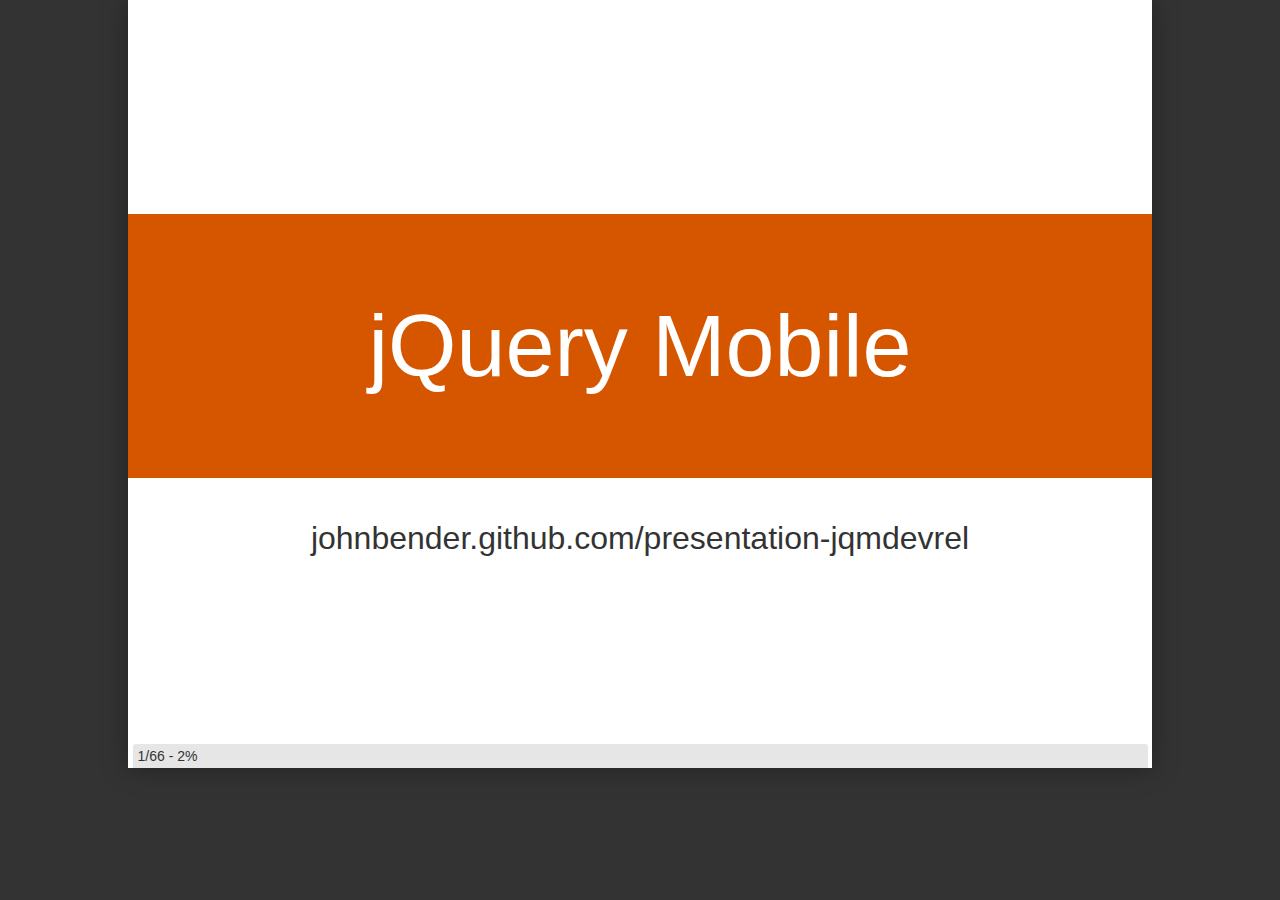
==== index.html @ 05894dc0 "static presentation" ====
<!DOCTYPE html PUBLIC "-//W3C//DTD XHTML 1.0 Strict//EN"
	"http://www.w3.org/TR/xhtml1/DTD/xhtml1-strict.dtd">

<html xmlns="http://www.w3.org/1999/xhtml" xml:lang="en" lang="en">
<head>
    <meta http-equiv="Content-Type" content="text/html; charset=utf-8"/>
  <title>My Preso</title>

  <meta name="viewport" content="width=device-width"/>

  <link rel="stylesheet" href="./css/reset.css" type="text/css"/>
  <link rel="stylesheet" href="./css/showoff.css" type="text/css"/>

  <script type="text/javascript" src="./js/jquery-1.4.2.min.js"></script>
  <script type="text/javascript" src="./js/jquery.cycle.all.js"></script>
	<script type="text/javascript" src="./js/jquery-print.js"></script>
  <script type="text/javascript" src="./js/jquery.batchImageLoad.js"></script>

  <script type="text/javascript" src="./js/jquery.doubletap-0.1.js"></script>

  <script type="text/javascript" src="./js/fg.menu.js"></script>
  <script type="text/javascript" src="./js/showoff.js"></script>
  <script type="text/javascript" src="./js/jTypeWriter.js"> </script>
  <script type="text/javascript" src="./js/sh_main.min.js"></script>
  <script type="text/javascript" src="./js/core.js"></script>
  <script type="text/javascript" src="./js/showoffcore.js"></script>
  <script type="text/javascript" src="./js/coffee-script.js"></script>

  <link type="text/css" href="./css/fg.menu.css" media="screen" rel="stylesheet" />
  <link type="text/css" href="./css/theme/ui.all.css" media="screen" rel="stylesheet" />
  <link type="text/css" href="./css/sh_style.css" rel="stylesheet" >

  
    <link rel="stylesheet" href="file/style.css" type="text/css"/>
  

  

  <script type="text/javascript">
  $(function(){
      setupPreso(false, './');
  });
  </script>

</head>

<body>

<a tabindex="0" href="#search-engines" class="fg-button fg-button-icon-right ui-widget ui-state-default ui-corner-all" id="navmenu"><span class="ui-icon ui-icon-triangle-1-s"></span>slides</a>
<div id="navigation" class="hidden"></div>

<div id="help">
  <table>
    <tr><td class="key">z, ?</td><td>toggle help (this)</td></tr>
    <tr><td class="key">space, &rarr;</td><td>next slide</td></tr>
    <tr><td class="key">shift-space, &larr;</td><td>previous slide</td></tr>
    <tr><td class="key">d</td><td>toggle debug mode</td></tr>
    <tr><td class="key">## &lt;ret&gt;</td><td>go to slide #</td></tr>
    <tr><td class="key">c, t</td><td>table of contents (vi)</td></tr>
    <tr><td class="key">f</td><td>toggle footer</td></tr>
    <tr><td class="key">r</td><td>reload slides</td></tr>
    <tr><td class="key">n</td><td>toggle notes</td></tr>
    <tr><td class="key">p</td><td>run preshow</td></tr>
  </table>
</div>

<div class="buttonNav">
  <input type="submit" onClick="prevStep();" value="prev"/>
  <input type="submit" onClick="nextStep();" value="next"/>
</div>

<div id="preso">loading presentation...</div>
<div id="footer">
  <span id="slideInfo"></span>
  <span id="debugInfo"></span>
  <span id="notesInfo"></span>
</div>

<div id="slides" class="offscreen" style="display:none;">
<div class="slide" data-transition="none"><div class="content" ref="one/01_slide/1">
<h1>jQuery Mobile</h1>

<p>johnbender.github.com/presentation-jqmdevrel</p></div>
</div><div class="slide" data-transition="none"><div class="content bullets mono-bullets" ref="one/01_slide/2">
<h2>me</h2>

<ul>
<li>@johnbender</li>
<li>johnbender.us</li>
<li>github.com/johnbender</li>
<li>jbender@adobe.com</li>
</ul>
</div>
</div><div class="slide" data-transition="none"><div class="content" ref="one/01_slide/3">
<h1>All The Things</h1></div>
</div><div class="slide" data-transition="none"><div class="content short" ref="one/01_slide/4">
<h2>Good</h2>

<h3><span class="large-unicode">&#x263A;</span></h3>

<h2>Bad</h2>

<h3><span style="font-size: 1.3em;">&#x2639;</span></h3></div>
</div><div class="slide" data-transition="none"><div class="content" ref="one/01_slide/5">
<h2>Roadmap</h2>

<h3><span class="large-unicode">&#x27B2;</span></h3>

<h2>Positioning</h2>

<h3><span class="large-unicode">&#x265E;</span></h3></div>
</div><div class="slide" data-transition="none"><div class="content center adobe-background" ref="one/01_slide/6">
<h2>@ Adobe</h2></div>
</div><div class="slide" data-transition="none"><div class="content" ref="one/01_slide/7">
<h1>Good</h1>

<h3><span class="xlarge-unicode">&#x263A;</span></h3></div>
</div><div class="slide" data-transition="none"><div class="content" ref="one/01_slide/8">
<h2>Popular API</h2></div>
</div><div class="slide" data-transition="none"><div class="content" ref="one/01_slide/9">
<h3>&gt; 50% top 10000</h3>

<p>trends.builtwith.com/javascript/jQuery</p></div>
</div><div class="slide" data-transition="none"><div class="content" ref="one/01_slide/10">
<h2>Progressive Enhancement</h2></div>
</div><div class="slide" data-transition="none"><div class="content" ref="one/01_slide/11">
<h2>Semantic Markup</h2></div>
</div><div class="slide" data-transition="none"><div class="content phone" ref="one/01_slide/12">
<pre class="xlarge">
&lt;<span class="keyword">!DOCTYPE</span> html&gt;
&lt;<span class="function-name">html</span>&gt;
&lt;<span class="function-name">head</span>&gt;
  &lt;<span class="function-name">meta</span> <span class="variable-name">charset</span>=<span class="string">"utf-8"</span>&gt;
  &lt;<span class="function-name">link</span> <span class="variable-name">rel</span>=<span class="string">"stylesheet"</span> <span class="variable-name">href</span>=<span class="string">"jquery.mobile.css"</span>/&gt;
  &lt;<span class="function-name">script</span> <span class="variable-name">src</span>=<span class="string">"jquery-1.6.4.min.js"</span>&gt;&lt;/<span class="function-name">script</span>&gt;
  &lt;<span class="function-name">script</span> <span class="variable-name">src</span>=<span class="string">"jquery.mobile.js"</span>&gt;&lt;/<span class="function-name">script</span>&gt;
&lt;/<span class="function-name">head</span>&gt;
&lt;<span class="function-name">body</span>&gt;
  &lt;<span class="function-name">div</span> <span class="variable-name">id</span>=<span class="string">"first"</span> <span class="variable-name">data-role</span>=<span class="string">"page"</span>&gt;
    &lt;<span class="function-name">div</span> <span class="variable-name">data-role</span>=<span class="string">"header"</span>&gt;
      &lt;<span class="function-name">h1</span>&gt;<span class="underline"><span class="bold">Sample</span></span>&lt;/<span class="function-name">h1</span>&gt;
    &lt;/<span class="function-name">div</span>&gt;

    &lt;<span class="function-name">div</span> <span class="variable-name">data-role</span>=<span class="string">"content"</span>&gt;
      &lt;<span class="function-name">ul</span> <span class="variable-name">data-role</span>=<span class="string">"listview"</span>&gt;
        &lt;<span class="function-name">li</span>&gt; First List Item &lt;/<span class="function-name">li</span>&gt;
        &lt;<span class="function-name">li</span>&gt; Second List Item &lt;/<span class="function-name">li</span>&gt;
        &lt;<span class="function-name">li</span>&gt;&lt;<span class="function-name">a</span> <span class="variable-name">href</span>=<span class="string">"#embedded"</span>&gt;Link&lt;/<span class="function-name">a</span>&gt;&lt;/<span class="function-name">li</span>&gt;
      &lt;/<span class="function-name">ul</span>&gt;
    &lt;/<span class="function-name">div</span>&gt;
  &lt;/<span class="function-name">div</span>&gt;

  &lt;<span class="function-name">div</span> <span class="variable-name">id</span>=<span class="string">"embedded"</span> <span class="variable-name">data-role</span>=<span class="string">"page"</span>&gt;
    &lt;<span class="function-name">div</span> <span class="variable-name">data-role</span>=<span class="string">"header"</span>&gt;
      &lt;<span class="function-name">a</span> <span class="variable-name">href</span>=<span class="string">"#"</span> <span class="variable-name">data-rel</span>=<span class="string">"back"</span>&gt;Back&lt;/<span class="function-name">a</span>&gt;
      &lt;<span class="function-name">h1</span>&gt;<span class="underline"><span class="bold">Embedded</span></span>&lt;/<span class="function-name">h1</span>&gt;
    &lt;/<span class="function-name">div</span>&gt;
  &lt;/<span class="function-name">div</span>&gt;
&lt;/<span class="function-name">body</span>&gt;
&lt;/<span class="function-name">html</span>&gt;
</pre>




<iframe src="samples/first.html"> </iframe>


</div>
</div><div class="slide" data-transition="none"><div class="content phone highlight" ref="one/01_slide/13">
<pre class="xlarge">
&lt;<span class="keyword">!DOCTYPE</span> html&gt;
&lt;<span class="function-name">html</span>&gt;
&lt;<span class="function-name">head</span>&gt;
  &lt;<span class="function-name">meta</span> <span class="variable-name">charset</span>=<span class="string">"utf-8"</span>&gt;
  &lt;<span class="function-name">link</span> <span class="variable-name">rel</span>=<span class="string">"stylesheet"</span> <span class="variable-name">href</span>=<span class="string">"jquery.mobile.css"</span>/&gt;
  &lt;<span class="function-name">script</span> <span class="variable-name">src</span>=<span class="string">"jquery-1.6.4.min.js"</span>&gt;&lt;/<span class="function-name">script</span>&gt;
  &lt;<span class="function-name">script</span> <span class="variable-name">src</span>=<span class="string">"jquery.mobile.js"</span>&gt;&lt;/<span class="function-name">script</span>&gt;
&lt;/<span class="function-name">head</span>&gt;
&lt;<span class="function-name">body</span>&gt;
  <b>&lt;<span class="function-name">div</span> <span class="variable-name">id</span>=<span class="string">"first"</span> <span class="variable-name">data-role</span>=<span class="string">"page"</span>&gt;</b>
    &lt;<span class="function-name">div</span> <span class="variable-name">data-role</span>=<span class="string">"header"</span>&gt;
      &lt;<span class="function-name">h1</span>&gt;<span class="underline"><span class="bold">Sample</span></span>&lt;/<span class="function-name">h1</span>&gt;
    &lt;/<span class="function-name">div</span>&gt;

    &lt;<span class="function-name">div</span> <span class="variable-name">data-role</span>=<span class="string">"content"</span>&gt;
      &lt;<span class="function-name">ul</span> <span class="variable-name">data-role</span>=<span class="string">"listview"</span>&gt;
        &lt;<span class="function-name">li</span>&gt; First List Item &lt;/<span class="function-name">li</span>&gt;
        &lt;<span class="function-name">li</span>&gt; Second List Item &lt;/<span class="function-name">li</span>&gt;
        &lt;<span class="function-name">li</span>&gt;&lt;<span class="function-name">a</span> <span class="variable-name">href</span>=<span class="string">"#embedded"</span>&gt;Link&lt;/<span class="function-name">a</span>&gt;&lt;/<span class="function-name">li</span>&gt;
      &lt;/<span class="function-name">ul</span>&gt;
    &lt;/<span class="function-name">div</span>&gt;
  &lt;/<span class="function-name">div</span>&gt;

  &lt;<span class="function-name">div</span> <span class="variable-name">id</span>=<span class="string">"embedded"</span> <span class="variable-name">data-role</span>=<span class="string">"page"</span>&gt;
    &lt;<span class="function-name">div</span> <span class="variable-name">data-role</span>=<span class="string">"header"</span>&gt;
      &lt;<span class="function-name">a</span> <span class="variable-name">href</span>=<span class="string">"#"</span> <span class="variable-name">data-rel</span>=<span class="string">"back"</span>&gt;Back&lt;/<span class="function-name">a</span>&gt;
      &lt;<span class="function-name">h1</span>&gt;<span class="underline"><span class="bold">Embedded</span></span>&lt;/<span class="function-name">h1</span>&gt;
    &lt;/<span class="function-name">div</span>&gt;
  &lt;/<span class="function-name">div</span>&gt;
&lt;/<span class="function-name">body</span>&gt;
&lt;/<span class="function-name">html</span>&gt;
</pre>




<iframe src="samples/first.html"> </iframe>


</div>
</div><div class="slide" data-transition="none"><div class="content phone" ref="one/01_slide/14">
<pre class="xlarge">
&lt;<span class="keyword">!DOCTYPE</span> html&gt;
&lt;<span class="function-name">html</span>&gt;
&lt;<span class="function-name">head</span>&gt;
  &lt;<span class="function-name">meta</span> <span class="variable-name">charset</span>=<span class="string">"utf-8"</span>&gt;
  &lt;<span class="function-name">link</span> <span class="variable-name">rel</span>=<span class="string">"stylesheet"</span> <span class="variable-name">href</span>=<span class="string">"jquery.mobile.css"</span>/&gt;
  &lt;<span class="function-name">script</span> <span class="variable-name">src</span>=<span class="string">"jquery-1.6.4.min.js"</span>&gt;&lt;/<span class="function-name">script</span>&gt;
  &lt;<span class="function-name">script</span> <span class="variable-name">src</span>=<span class="string">"jquery.mobile.js"</span>&gt;&lt;/<span class="function-name">script</span>&gt;
&lt;/<span class="function-name">head</span>&gt;
&lt;<span class="function-name">body</span>&gt;
  &lt;<span class="function-name">div</span> <span class="variable-name">id</span>=<span class="string">"first"</span> <span class="variable-name">data-role</span>=<span class="string">"page"</span>&gt;
    &lt;<span class="function-name">div</span> <span class="variable-name">data-role</span>=<span class="string">"header"</span>&gt;
      &lt;<span class="function-name">h1</span>&gt;<span class="underline"><span class="bold">Sample</span></span>&lt;/<span class="function-name">h1</span>&gt;
    &lt;/<span class="function-name">div</span>&gt;

    &lt;<span class="function-name">div</span> <span class="variable-name">data-role</span>=<span class="string">"content"</span>&gt;
      <b>&lt;<span class="function-name">ul</span> <span class="variable-name">data-role</span>=<span class="string">"listview"</span>&gt;</b>
        &lt;<span class="function-name">li</span>&gt; First List Item &lt;/<span class="function-name">li</span>&gt;
        &lt;<span class="function-name">li</span>&gt; Second List Item &lt;/<span class="function-name">li</span>&gt;
        &lt;<span class="function-name">li</span>&gt;&lt;<span class="function-name">a</span> <span class="variable-name">href</span>=<span class="string">"#embedded"</span>&gt;Link&lt;/<span class="function-name">a</span>&gt;&lt;/<span class="function-name">li</span>&gt;
      &lt;/<span class="function-name">ul</span>&gt;
    &lt;/<span class="function-name">div</span>&gt;
  &lt;/<span class="function-name">div</span>&gt;

  &lt;<span class="function-name">div</span> <span class="variable-name">id</span>=<span class="string">"embedded"</span> <span class="variable-name">data-role</span>=<span class="string">"page"</span>&gt;
    &lt;<span class="function-name">div</span> <span class="variable-name">data-role</span>=<span class="string">"header"</span>&gt;
      &lt;<span class="function-name">a</span> <span class="variable-name">href</span>=<span class="string">"#"</span> <span class="variable-name">data-rel</span>=<span class="string">"back"</span>&gt;Back&lt;/<span class="function-name">a</span>&gt;
      &lt;<span class="function-name">h1</span>&gt;<span class="underline"><span class="bold">Embedded</span></span>&lt;/<span class="function-name">h1</span>&gt;
    &lt;/<span class="function-name">div</span>&gt;
  &lt;/<span class="function-name">div</span>&gt;
&lt;/<span class="function-name">body</span>&gt;
&lt;/<span class="function-name">html</span>&gt;
</pre>




<iframe src="samples/first.html"> </iframe>




<iframe src="samples/first.html"> </iframe>


</div>
</div><div class="slide" data-transition="none"><div class="content phone" ref="one/01_slide/15">
<pre class="xlarge">
&lt;<span class="keyword">!DOCTYPE</span> html&gt;
&lt;<span class="function-name">html</span>&gt;
&lt;<span class="function-name">head</span>&gt;
  &lt;<span class="function-name">meta</span> <span class="variable-name">charset</span>=<span class="string">"utf-8"</span>&gt;
  &lt;<span class="function-name">link</span> <span class="variable-name">rel</span>=<span class="string">"stylesheet"</span> <span class="variable-name">href</span>=<span class="string">"jquery.mobile.css"</span>/&gt;
  &lt;<span class="function-name">script</span> <span class="variable-name">src</span>=<span class="string">"jquery-1.6.4.min.js"</span>&gt;&lt;/<span class="function-name">script</span>&gt;
  &lt;<span class="function-name">script</span> <span class="variable-name">src</span>=<span class="string">"jquery.mobile.js"</span>&gt;&lt;/<span class="function-name">script</span>&gt;
&lt;/<span class="function-name">head</span>&gt;
&lt;<span class="function-name">body</span>&gt;
  &lt;<span class="function-name">div</span> <span class="variable-name">id</span>=<span class="string">"first"</span> <span class="variable-name">data-role</span>=<span class="string">"page"</span>&gt;
    &lt;<span class="function-name">div</span> <span class="variable-name">data-role</span>=<span class="string">"header"</span>&gt;
      &lt;<span class="function-name">h1</span>&gt;<span class="underline"><span class="bold">Sample</span></span>&lt;/<span class="function-name">h1</span>&gt;
    &lt;/<span class="function-name">div</span>&gt;

    &lt;<span class="function-name">div</span> <span class="variable-name">data-role</span>=<span class="string">"content"</span>&gt;
      &lt;<span class="function-name">ul</span> <span class="variable-name">data-role</span>=<span class="string">"listview"</span>&gt;
        &lt;<span class="function-name">li</span>&gt; First List Item &lt;/<span class="function-name">li</span>&gt;
        &lt;<span class="function-name">li</span>&gt; Second List Item &lt;/<span class="function-name">li</span>&gt;
        &lt;<span class="function-name">li</span>&gt;<b>&lt;<span class="function-name">a</span> <span class="variable-name">href</span>=<span class="string">"#embedded"</span>&gt;Link&lt;/<span class="function-name">a</span>&gt;</b>&lt;/<span class="function-name">li</span>&gt;
      &lt;/<span class="function-name">ul</span>&gt;
    &lt;/<span class="function-name">div</span>&gt;
  &lt;/<span class="function-name">div</span>&gt;

  &lt;<span class="function-name">div</span> <span class="variable-name">id</span>=<span class="string">"embedded"</span> <span class="variable-name">data-role</span>=<span class="string">"page"</span>&gt;
    &lt;<span class="function-name">div</span> <span class="variable-name">data-role</span>=<span class="string">"header"</span>&gt;
      &lt;<span class="function-name">a</span> <span class="variable-name">href</span>=<span class="string">"#"</span> <span class="variable-name">data-rel</span>=<span class="string">"back"</span>&gt;Back&lt;/<span class="function-name">a</span>&gt;
      &lt;<span class="function-name">h1</span>&gt;<span class="underline"><span class="bold">Embedded</span></span>&lt;/<span class="function-name">h1</span>&gt;
    &lt;/<span class="function-name">div</span>&gt;
  &lt;/<span class="function-name">div</span>&gt;
&lt;/<span class="function-name">body</span>&gt;
&lt;/<span class="function-name">html</span>&gt;
</pre>




<iframe src="samples/first.html"> </iframe>


</div>
</div><div class="slide" data-transition="none"><div class="content phone" ref="one/01_slide/16">
<pre class="xlarge">
&lt;<span class="keyword">!DOCTYPE</span> html&gt;
&lt;<span class="function-name">html</span>&gt;
&lt;<span class="function-name">head</span>&gt;
  &lt;<span class="function-name">meta</span> <span class="variable-name">charset</span>=<span class="string">"utf-8"</span>&gt;
  &lt;<span class="function-name">link</span> <span class="variable-name">rel</span>=<span class="string">"stylesheet"</span> <span class="variable-name">href</span>=<span class="string">"jquery.mobile.css"</span>/&gt;
  &lt;<span class="function-name">script</span> <span class="variable-name">src</span>=<span class="string">"jquery-1.6.4.min.js"</span>&gt;&lt;/<span class="function-name">script</span>&gt;
  &lt;<span class="function-name">script</span> <span class="variable-name">src</span>=<span class="string">"jquery.mobile.js"</span>&gt;&lt;/<span class="function-name">script</span>&gt;
&lt;/<span class="function-name">head</span>&gt;
&lt;<span class="function-name">body</span>&gt;
  &lt;<span class="function-name">div</span> <span class="variable-name">id</span>=<span class="string">"first"</span> <span class="variable-name">data-role</span>=<span class="string">"page"</span>&gt;
    &lt;<span class="function-name">div</span> <span class="variable-name">data-role</span>=<span class="string">"header"</span>&gt;
      &lt;<span class="function-name">h1</span>&gt;<span class="underline"><span class="bold">Sample</span></span>&lt;/<span class="function-name">h1</span>&gt;
    &lt;/<span class="function-name">div</span>&gt;

    &lt;<span class="function-name">div</span> <span class="variable-name">data-role</span>=<span class="string">"content"</span>&gt;
      &lt;<span class="function-name">ul</span> <span class="variable-name">data-role</span>=<span class="string">"listview"</span>&gt;
        &lt;<span class="function-name">li</span>&gt; First List Item &lt;/<span class="function-name">li</span>&gt;
        &lt;<span class="function-name">li</span>&gt; Second List Item &lt;/<span class="function-name">li</span>&gt;
        &lt;<span class="function-name">li</span>&gt;&lt;<span class="function-name">a</span> <span class="variable-name">href</span>=<span class="string">"#embedded"</span>&gt;Link&lt;/<span class="function-name">a</span>&gt;&lt;/<span class="function-name">li</span>&gt;
      &lt;/<span class="function-name">ul</span>&gt;
    &lt;/<span class="function-name">div</span>&gt;
  &lt;/<span class="function-name">div</span>&gt;

  <b>&lt;<span class="function-name">div</span> <span class="variable-name">id</span>=<span class="string">"embedded"</span> <span class="variable-name">data-role</span>=<span class="string">"page"</span>&gt;</b>
    &lt;<span class="function-name">div</span> <span class="variable-name">data-role</span>=<span class="string">"header"</span>&gt;
      &lt;<span class="function-name">a</span> <span class="variable-name">href</span>=<span class="string">"#"</span> <span class="variable-name">data-rel</span>=<span class="string">"back"</span>&gt;Back&lt;/<span class="function-name">a</span>&gt;
      &lt;<span class="function-name">h1</span>&gt;<span class="underline"><span class="bold">Embedded</span></span>&lt;/<span class="function-name">h1</span>&gt;
    &lt;/<span class="function-name">div</span>&gt;
  &lt;/<span class="function-name">div</span>&gt;
&lt;/<span class="function-name">body</span>&gt;
&lt;/<span class="function-name">html</span>&gt;
</pre>




<iframe src="samples/first.html"> </iframe>


</div>
</div><div class="slide" data-transition="none"><div class="content phone" ref="one/01_slide/17">
<pre class="xlarge">
&lt;<span class="keyword">!DOCTYPE</span> html&gt;
&lt;<span class="function-name">html</span>&gt;
&lt;<span class="function-name">head</span>&gt;
  &lt;<span class="function-name">meta</span> <span class="variable-name">charset</span>=<span class="string">"utf-8"</span>&gt;
  <b class="normal">&lt;<span class="function-name">link</span> <span class="variable-name">rel</span>=<span class="string">"stylesheet"</span> <span class="variable-name">href</span>=<span class="string">"jquery.mobile.css"</span>/&gt;</b>
  <b class="normal">&lt;<span class="function-name">script</span> <span class="variable-name">src</span>=<span class="string">"jquery-1.6.4.min.js"</span>&gt;&lt;/<span class="function-name">script</span>&gt;</b>
  <b class="normal">&lt;<span class="function-name">script</span> <span class="variable-name">src</span>=<span class="string">"jquery.mobile.js"</span>&gt;&lt;/<span class="function-name">script</span>&gt;</b>
&lt;/<span class="function-name">head</span>&gt;
&lt;<span class="function-name">body</span>&gt;
  &lt;<span class="function-name">div</span> <span class="variable-name">id</span>=<span class="string">"first"</span> <span class="variable-name">data-role</span>=<span class="string">"page"</span>&gt;
    &lt;<span class="function-name">div</span> <span class="variable-name">data-role</span>=<span class="string">"header"</span>&gt;
      &lt;<span class="function-name">h1</span>&gt;<span class="underline"><span class="bold">Sample</span></span>&lt;/<span class="function-name">h1</span>&gt;
    &lt;/<span class="function-name">div</span>&gt;

    &lt;<span class="function-name">div</span> <span class="variable-name">data-role</span>=<span class="string">"content"</span>&gt;
      &lt;<span class="function-name">ul</span> <span class="variable-name">data-role</span>=<span class="string">"listview"</span>&gt;
        &lt;<span class="function-name">li</span>&gt; First List Item &lt;/<span class="function-name">li</span>&gt;
        &lt;<span class="function-name">li</span>&gt; Second List Item &lt;/<span class="function-name">li</span>&gt;
        &lt;<span class="function-name">li</span>&gt;&lt;<span class="function-name">a</span> <span class="variable-name">href</span>=<span class="string">"#embedded"</span>&gt;Link&lt;/<span class="function-name">a</span>&gt;&lt;/<span class="function-name">li</span>&gt;
      &lt;/<span class="function-name">ul</span>&gt;
    &lt;/<span class="function-name">div</span>&gt;
  &lt;/<span class="function-name">div</span>&gt;

  &lt;<span class="function-name">div</span> <span class="variable-name">id</span>=<span class="string">"embedded"</span> <span class="variable-name">data-role</span>=<span class="string">"page"</span>&gt;
    &lt;<span class="function-name">div</span> <span class="variable-name">data-role</span>=<span class="string">"header"</span>&gt;
      &lt;<span class="function-name">a</span> <span class="variable-name">href</span>=<span class="string">"#"</span> <span class="variable-name">data-rel</span>=<span class="string">"back"</span>&gt;Back&lt;/<span class="function-name">a</span>&gt;
      &lt;<span class="function-name">h1</span>&gt;<span class="underline"><span class="bold">Embedded</span></span>&lt;/<span class="function-name">h1</span>&gt;
    &lt;/<span class="function-name">div</span>&gt;
  &lt;/<span class="function-name">div</span>&gt;
&lt;/<span class="function-name">body</span>&gt;
&lt;/<span class="function-name">html</span>&gt;
</pre>




<iframe src="samples/first.html"> </iframe>


</div>
</div><div class="slide" data-transition="none"><div class="content phone highlight" ref="one/01_slide/18">
<pre class="xlarge">
&lt;<span class="keyword">!DOCTYPE</span> html&gt;
&lt;<span class="function-name">html</span>&gt;
&lt;<span class="function-name">head</span>&gt;
  &lt;<span class="function-name">meta</span> <span class="variable-name">charset</span>=<span class="string">"utf-8"</span>&gt;
&lt;/<span class="function-name">head</span>&gt;
&lt;<span class="function-name">body</span>&gt;
  &lt;<span class="function-name">div</span> <span class="variable-name">id</span>=<span class="string">"first"</span> <span class="variable-name">data-role</span>=<span class="string">"page"</span>&gt;
    &lt;<span class="function-name">div</span> <span class="variable-name">data-role</span>=<span class="string">"header"</span>&gt;
      &lt;<span class="function-name">h1</span>&gt;<span class="underline"><span class="bold">Sample</span></span>&lt;/<span class="function-name">h1</span>&gt;
    &lt;/<span class="function-name">div</span>&gt;

    &lt;<span class="function-name">div</span> <span class="variable-name">data-role</span>=<span class="string">"content"</span>&gt;
      &lt;<span class="function-name">ul</span> <span class="variable-name">data-role</span>=<span class="string">"listview"</span>&gt;
        &lt;<span class="function-name">li</span>&gt; First List Item &lt;/<span class="function-name">li</span>&gt;
        &lt;<span class="function-name">li</span>&gt; Second List Item &lt;/<span class="function-name">li</span>&gt;
        &lt;<span class="function-name">li</span>&gt;&lt;<span class="function-name">a</span> <span class="variable-name">href</span>=<span class="string">"#embedded"</span>&gt;Link&lt;/<span class="function-name">a</span>&gt;&lt;/<span class="function-name">li</span>&gt;
      &lt;/<span class="function-name">ul</span>&gt;
    &lt;/<span class="function-name">div</span>&gt;
  &lt;/<span class="function-name">div</span>&gt;

  &lt;<span class="function-name">div</span> <span class="variable-name">id</span>=<span class="string">"embedded"</span> <span class="variable-name">data-role</span>=<span class="string">"page"</span>&gt;
    &lt;<span class="function-name">div</span> <span class="variable-name">data-role</span>=<span class="string">"header"</span>&gt;
      &lt;<span class="function-name">a</span> <span class="variable-name">href</span>=<span class="string">"#"</span> <span class="variable-name">data-rel</span>=<span class="string">"back"</span>&gt;Back&lt;/<span class="function-name">a</span>&gt;
      &lt;<span class="function-name">h1</span>&gt;<span class="underline"><span class="bold">Embedded</span></span>&lt;/<span class="function-name">h1</span>&gt;
    &lt;/<span class="function-name">div</span>&gt;
  &lt;/<span class="function-name">div</span>&gt;
&lt;/<span class="function-name">body</span>&gt;
&lt;/<span class="function-name">html</span>&gt;
</pre>




<iframe src="samples/without-js.html"> </iframe>


</div>
</div><div class="slide" data-transition="none"><div class="content" ref="one/01_slide/19">
<h2>UI Kit</h2></div>
</div><div class="slide" data-transition="none"><div class="content phone highlight" ref="one/01_slide/20">
<iframe src="samples/forms-all.html" style="left: 33px"> </iframe>


<iframe src="samples/forms-all-enhanced.html"> </iframe>
</div>
</div><div class="slide" data-transition="none"><div class="content" ref="one/01_slide/21">
<h2>Browser Support</h2></div>
</div><div class="slide" data-transition="none"><div class="content bullets grid" ref="one/01_slide/22">
<div style="float: left">
<ul>
  <li> Apple iOS 3.2-5.0 </li>
  <li> Android 2.1-4.0 </li>
  <li> Windows Phone 7-7.5 </li>
  <li> Blackberry 6-7, QNX </li>
  <li> Palm WebOS 1.4-3.0 </li>
</ul>
</div>




<div style="float: left">
<ul>
  <li> Firebox Mobile </li>
  <li> Opera Mobile 11.0 </li>
  <li> Meego 1.2 </li>
  <li> Chrome, Firefox </li>
  <li> IE 7+, Opera 10+ </li>
</ul>
</div>


</div>
</div><div class="slide" data-transition="none"><div class="content" ref="one/01_slide/23">
<h2>Modularity</h2></div>
</div><div class="slide" data-transition="none"><div class="content" ref="one/01_slide/24">
<h3>AMD</h3>

<p>github.com/amdjs/amdjs-api/wiki/AMD</p></div>
</div><div class="slide" data-transition="none"><div class="content" ref="one/01_slide/25">
<h3>45 modules</h3></div>
</div><div class="slide" data-transition="none"><div class="content" ref="one/01_slide/26">
<h1>Bad</h1>

<h3><span style="font-size: 3.5em;">&#x2639;</span></h3></div>
</div><div class="slide" data-transition="none"><div class="content" ref="one/01_slide/27">
<h2>Transitions</h2></div>
</div><div class="slide" data-transition="none"><div class="content" ref="one/01_slide/28">
<h3>vimeo videos</h3></div>
</div><div class="slide" data-transition="none"><div class="content" ref="one/01_slide/29">
<h2>Toolbars</h2></div>
</div><div class="slide" data-transition="none"><div class="content" ref="one/01_slide/30">
<h2>Integration</h2></div>
</div><div class="slide" data-transition="none"><div class="content" ref="one/01_slide/31">
<h3>backbone.js</h3>

<p>msdn.microsoft.com/en-us/scriptjunkie/hh377172.aspx</p></div>
</div><div class="slide" data-transition="none"><div class="content" ref="one/01_slide/32">
<h3>enhance!</h3>

<p><span style="font-family: monospace">$("foo").trigger("create")</span></p></div>
</div><div class="slide" data-transition="none"><div class="content" ref="one/01_slide/33">
<h2>Speed</h2>

<p>jquerymobile.com/speed/stats/visualize/</p></div>
</div><div class="slide" data-transition="none"><div class="content" ref="one/01_slide/34">
<h2>Size</h2></div>
</div><div class="slide" data-transition="none"><div class="content" ref="one/01_slide/35">
<h3>min + gzip ~= 24k</h3></div>
</div><div class="slide" data-transition="none"><div class="content" ref="one/01_slide/36">
<h3>jQuery + CSS ~= 60k</h3></div>
</div><div class="slide" data-transition="none"><div class="content" ref="one/01_slide/37">
<h1>Roadmap</h1>

<h3><span class="xlarge-unicode">&#x27B2;</span></h3></div>
</div><div class="slide" data-transition="none"><div class="content" ref="one/01_slide/38">
<h2>1.1</h2></div>
</div><div class="slide" data-transition="none"><div class="content" ref="one/01_slide/39">
<h3>transitions</h3></div>
</div><div class="slide" data-transition="none"><div class="content" ref="one/01_slide/40">
<h3>toolbars</h3></div>
</div><div class="slide" data-transition="none"><div class="content" ref="one/01_slide/41">
<h3>builder</h3></div>
</div><div class="slide" data-transition="none"><div class="content" ref="one/01_slide/42">
<h3>this month</h3></div>
</div><div class="slide" data-transition="none"><div class="content" ref="one/01_slide/43">
<h2>1.2</h2></div>
</div><div class="slide" data-transition="none"><div class="content" ref="one/01_slide/44">
<h3>popup</h3></div>
</div><div class="slide" data-transition="none"><div class="content" ref="one/01_slide/45">
<h3>fetchlinks</h3></div>
</div><div class="slide" data-transition="none"><div class="content" ref="one/01_slide/46">
<h2>2.0</h2></div>
</div><div class="slide" data-transition="none"><div class="content" ref="one/01_slide/47">
<h3>tablets</h3></div>
</div><div class="slide" data-transition="none"><div class="content" ref="one/01_slide/48">
<h1>Positioning</h1>

<h3><span class="xlarge-unicode">&#x265E;</span></h3></div>
</div><div class="slide" data-transition="none"><div class="content" ref="one/01_slide/49">
<h2>Other Frameworks</h2></div>
</div><div class="slide" data-transition="none"><div class="content video" ref="one/01_slide/50">
<h3>sencha</h3>

<iframe src="http://player.vimeo.com/video/36004489?title=0&amp;byline=0&amp;portrait=0&amp;color=4CC208" width="320" height="460" frameborder="0" webkitallowfullscreen="" mozallowfullscreen="" allowfullscreen=""> </iframe>


</div>
</div><div class="slide" data-transition="none"><div class="content" ref="one/01_slide/51">
<h3>dojo mobile, jq.mobi, etc</h3></div>
</div><div class="slide" data-transition="none"><div class="content" ref="one/01_slide/52">
<h2>No Framework</h2></div>
</div><div class="slide" data-transition="none"><div class="content" ref="one/01_slide/53">
<h3>simple sites</h3></div>
</div><div class="slide" data-transition="none"><div class="content" ref="one/01_slide/54">
<h3>media queries</h3></div>
</div><div class="slide" data-transition="none"><div class="content" ref="one/01_slide/55">
<h3>"don't try this at home"</h3></div>
</div><div class="slide" data-transition="none"><div class="content" ref="one/01_slide/56">
<h2>Native</h2></div>
</div><div class="slide" data-transition="none"><div class="content" ref="one/01_slide/57">
<h3>look and feel</h3></div>
</div><div class="slide" data-transition="none"><div class="content" ref="one/01_slide/58">
<h3>battery life/perf</h3></div>
</div><div class="slide" data-transition="none"><div class="content" ref="one/01_slide/59">
<h1>Resources</h1></div>
</div><div class="slide" data-transition="none"><div class="content" ref="one/01_slide/60">
<h2>Public Examples</h2>

<p>jqmgallery.com</p></div>
</div><div class="slide" data-transition="none"><div class="content" ref="one/01_slide/61">
<h2>Documentation</h2>

<p>jquerymobile.com/demos/</p></div>
</div><div class="slide" data-transition="none"><div class="content" ref="one/01_slide/62">
<h2>Books</h2>

<p>oreilly, packt, apress</p></div>
</div><div class="slide" data-transition="none"><div class="content" ref="one/01_slide/63">
<h2>Everything</h2>

<p>jquerymobile.com/resources/</p></div>
</div><div class="slide" data-transition="none"><div class="content" ref="one/01_slide/64">
<h2>Community</h2></div>
</div><div class="slide" data-transition="none"><div class="content" ref="one/01_slide/65">
<h3><b>Y</b> hacker news</h3>

<p>news.ycombinator.com</p></div>
</div><div class="slide" data-transition="none"><div class="content bullets mono-bullets" ref="one/01_slide/66">
<h2>me</h2>

<ul>
<li>@johnbender</li>
<li>johnbender.us</li>
<li>github.com/johnbender</li>
<li>jbender@adobe.com</li>
</ul>
</div>
</div></div>

</body>
</html>
---- css/showoff.css ----
@media screen {
  body {
			font-size: 100%;
      font-family: "Gill Sans", Helvetica, Arial, sans-serif;
      background:#333;
      overflow:hidden;
      margin:0;
      padding:0;
  }

  #preso, .slide {
      background: #fff;
      width: 1024px;
      height: 768px;
      margin-left:auto;
      margin-right:auto;
      overflow:hidden;
      -webkit-box-shadow:0 0 25px rgba(0,0,0,0.35);
      -moz-box-shadow:0 0 25px rgba(0,0,0,0.35);
      box-shadow:0 0 25px rgba(0,0,0,0.35);
  }

  #footer {
      background: rgba(221,221,221,0.75);
      color:#333;
      padding: 2px 5px;
      width: 1005px;
      height: 20px;
      line-height:20px;
      font-size:14px;
      position:relative;
      top:-24px;
      margin:0 auto;
      -webkit-border-top-left-radius: 3px;
      -webkit-border-top-right-radius: 3px;
      -moz-border-radius-topleft: 3px;
      -moz-border-radius-topright: 3px;
      border-top-left-radius: 3px;
      border-top-right-radius: 3px;
      z-index: 2147483647; /* max, see http://www.puidokas.com/max-z-index/ */
  }
}

/* iPhone */
/* Portrait */
@media screen and (max-width: 320px)
{
  #preso {
      margin: 0;
      padding: 0;
      width: 320px;
      max-height: 356px;
      margin-left:auto;
      margin-right:auto;
/*      overflow:hidden;*/
  }
  #footer {
      background: #eee;
      margin: 0;
      padding: 2px;
      width: 320px;
      height: 20px;
      margin-left:auto;
      margin-right:auto;
  }
}
/* Landscape */
@media screen and (max-width: 480px)
{
  #preso {
      margin: 0;
      padding: 0;
/*      min-height: 320px;*/
      width: 480px;
      margin-left:auto;
      margin-right:auto;
  }
  #footer {
      background: #eee;
      margin: 0;
      padding: 2px;
      width: 480px;
      height: 20px;
      margin-left:auto;
      margin-right:auto;
  }
}

/* plain (non-bullet) text */
.content > p {
	font-size: 2em;
    margin: 1em;
	text-align: center;
}

.content > pre {
    font-size: 300%;
}
.content > blockquote {
    font-size: 250%;
    margin: 2em;
}

.center img {
    display:block;
    margin-left:auto;
    margin-right:auto;
}

.slide .center {
  height: 740px;
  width: 1020px;
  display: table-cell;
  text-align: center;
  vertical-align: middle;
}

/* numbered lists are numbered */
.content ol {
    margin-left: 40px;
	font-size: 3em;
	text-align: left;
	padding-left: 40px;
}
.content ol > li {
    list-style: decimal;
    display: list-item;
}


/* ironically, normal lists have bullets and 'bullets' lists don't */
.content > ul {
    list-style: disc;
}
.content > ul {
	font-size: 3em;
	text-align: left;
	padding-left: 40px;
}
.content > ul > li {
    padding: .5em;
    margin-left: 40px;
}

/* ironically, normal lists have bullets and 'bullets' lists don't */
.bullets > ul {
    list-style: none;
	font-size: 3em;
	padding-left: 0px;
}
.bullets > ul > li {
    text-align: center;
    padding: 25px;
}
.smbullets > ul {
    font-size: 2.5em;
}
.smbullets > ul > li {
    text-align: center;
    padding: 10px;
}

/* nested lists get their bullets back */
.content ul ul {
  list-style: disc;
  margin: 10px 10px;
  padding-left: 40px;
  text-align: left;
}

.bullets ul ul > li { font-size: 80%; }

.commandline pre {
    font-size: 2em;
}

.commandline code.command {
    color: #000;
}

.commandline code.result {
    color: #444;
}

.command h1 {
    white-space: pre;
    font-family: monospace;
    font-size: 3em;
}

.code {
    white-space: pre;
    font-family: monospace;
}

.subsection h1 {
    background: #008;
    color: #fff;
	padding: .25em;
}

.small {
    font-size: 80%;
}

.smaller {
    font-size: 70%;
}

h1,h2,h3 { font-weight: normal; text-align: center; margin: 0.5em 0; }
h1 { font-size: 5em; }
h2 { font-size: 3em; }
h3 { font-size: 2em; }

pre { margin: 1em 40px; padding: .25em; }

.notes { display: none }
.hidden { position:absolute; top:0; left:-9999px; width:1px; height:1px; overflow:hidden; }
.buttonNav { display: none }
.offscreen { position:absolute; top:0; left:-9999px; overflow:hidden; }
#debugInfo { margin-left: 30px; }
#notesInfo { margin-left: 30px; display: none }
#preshow { display: none; }

#help {
    background: #9f9;
    position: absolute;
    right: 80px;
    display: none;
    z-index: 2147483647; /* max, see http://www.puidokas.com/max-z-index/ */
}
#help table tr td.key {
    text-align: right;
    border-right: 2px solid #8b8;
    padding-right: 4px;
    font-weight: bold;
}

.fg-menu-container {
    z-index: 2147483647; /* max, see http://www.puidokas.com/max-z-index/ */
}

.fg-button { clear:left; margin:0 4px 40px 20px; padding: .4em 1em; text-decoration:none !important; cursor:pointer; position: relative; text-align: center; zoom: 1; }
.fg-button .ui-icon { position: absolute; top: 50%; margin-top: -8px; left: 50%; margin-left: -8px; }
a.fg-button { float:left; }
.fg-button-icon-right { padding-right: 2.1em; }
.fg-button-icon-right .ui-icon { left: auto; right: .2em; margin-left: 0; }

.fg-button.ui-state-loading .ui-icon { background: url(spinner_bar.gif) no-repeat 0 0; }

#navmenu {
  position: absolute;
  top: 10px;
  left: 10px;
  width: 50px;
  z-index: 2147483647; /* max, see http://www.puidokas.com/max-z-index/ */
}

.code .c { color: #999988; font-style: italic } /* Comment */
.code .err { color: #a61717; background-color: #e3d2d2 } /* Error */
.code .k { font-weight: bold } /* Keyword */
.code .o { font-weight: bold } /* Operator */
.code .cm { color: #999988; font-style: italic } /* Comment.Multiline */
.code .cp { color: #999999; font-weight: bold } /* Comment.Preproc */
.code .c1 { color: #999988; font-style: italic } /* Comment.Single */
.code .cs { color: #999999; font-weight: bold; font-style: italic } /* Comment.Special */
.code .gd { color: #000000; background-color: #ffdddd } /* Generic.Deleted */
.code .gd .x { color: #000000; background-color: #ffaaaa } /* Generic.Deleted.Specific */
.code .ge { font-style: italic } /* Generic.Emph */
.code .gr { color: #aa0000 } /* Generic.Error */
.code .gh { color: #999999 } /* Generic.Heading */
.code .gi { color: #000000; background-color: #ddffdd } /* Generic.Inserted */
.code .gi .x { color: #000000; background-color: #aaffaa } /* Generic.Inserted.Specific */
.code .go { color: #888888 } /* Generic.Output */
.code .gp { color: #555555 } /* Generic.Prompt */
.code .gs { font-weight: bold } /* Generic.Strong */
.code .gu { color: #aaaaaa } /* Generic.Subheading */
.code .gt { color: #aa0000 } /* Generic.Traceback */
.code .kc { font-weight: bold } /* Keyword.Constant */
.code .kd { font-weight: bold } /* Keyword.Declaration */
.code .kp { font-weight: bold } /* Keyword.Pseudo */
.code .kr { font-weight: bold } /* Keyword.Reserved */
.code .kt { color: #445588; font-weight: bold } /* Keyword.Type */
.code .m { color: #009999 } /* Literal.Number */
.code .s { color: #d14 } /* Literal.String */
.code .na { color: #008080 } /* Name.Attribute */
.code .nb { color: #0086B3 } /* Name.Builtin */
.code .nc { color: #445588; font-weight: bold } /* Name.Class */
.code .no { color: #008080 } /* Name.Constant */
.code .ni { color: #800080 } /* Name.Entity */
.code .ne { color: #990000; font-weight: bold } /* Name.Exception */
.code .nf { color: #990000; font-weight: bold } /* Name.Function */
.code .nn { color: #555555 } /* Name.Namespace */
.code .nt { color: #000080 } /* Name.Tag */
.code .nv { color: #008080 } /* Name.Variable */
.code .ow { font-weight: bold } /* Operator.Word */
.code .w { color: #bbbbbb } /* Text.Whitespace */
.code .mf { color: #009999 } /* Literal.Number.Float */
.code .mh { color: #009999 } /* Literal.Number.Hex */
.code .mi { color: #009999 } /* Literal.Number.Integer */
.code .mo { color: #009999 } /* Literal.Number.Oct */
.code .sb { color: #d14 } /* Literal.String.Backtick */
.code .sc { color: #d14 } /* Literal.String.Char */
.code .sd { color: #d14 } /* Literal.String.Doc */
.code .s2 { color: #d14 } /* Literal.String.Double */
.code .se { color: #d14 } /* Literal.String.Escape */
.code .sh { color: #d14 } /* Literal.String.Heredoc */
.code .si { color: #d14 } /* Literal.String.Interpol */
.code .sx { color: #d14 } /* Literal.String.Other */
.code .sr { color: #009926 } /* Literal.String.Regex */
.code .s1 { color: #d14 } /* Literal.String.Single */
.code .ss { color: #990073 } /* Literal.String.Symbol */
.code .bp { color: #999999 } /* Name.Builtin.Pseudo */
.code .vc { color: #008080 } /* Name.Variable.Class */
.code .vg { color: #008080 } /* Name.Variable.Global */
.code .vi { color: #008080 } /* Name.Variable.Instance */
.code .il { color: #009999 } /* Literal.Number.Integer.Long */

.results {
  background-color:#002200;
  color:#00AA00;
  font-size:2em;
  border:2px solid black;
  position: fixed;
  top:0px;
  width:100%;
  padding:15px;
  margin:0px;
  font-family: monospace;
  z-index: 2147483647; /* max, see http://www.puidokas.com/max-z-index/ */
}

.executing {
  color:#0000FF !important;
  background-color: yellow;
}

#tips, #preshow_timer {
  display:inline;
  background-color:#000;
  color:#fff;
  font-size:3em;
  border:2px solid black;
  position: fixed;
  padding:25px;
  margin:0px;
  z-index: 2147483647; /* max, see http://www.puidokas.com/max-z-index/ */
}

#tips {
  top: 0px;
  right: 0px;
  text-align:right;
}

#preshow_timer {
  bottom: 0px;
}

/** Print **/
@media print {
  body {
    font-size: 70%;
  }

  #preso, .slide {
    border: 1px solid #999;
  }

  .slide .center {
    width: 600px;
    height: 600px;
    display: table-cell;
    text-align: center;
    vertical-align: middle;
  }

  #preso, .slide {
      background: #fff;
      width: 600px;
      height: 600px;
      margin-left:auto;
      margin-right:auto;
      overflow:hidden;
  }

  #footer {
      background: #eee;
      padding: 2px;
      width: 590px;
      height: 20  px;
      margin-left:auto;
      margin-right:auto;
  }

  pre, code {
    font-family: Monaco, monospace;
  }
}
---- css/fg.menu.css ----
/* Styles for jQuery menu widget
Author:	Maggie Wachs, maggie@filamentgroup.com
Date:		September 2008
*/


/* REQUIRED STYLES - the menus will only render correctly with these rules */	

.fg-menu-container { position: absolute; top:0; left:-999px; padding: .4em;  overflow: hidden; }
.fg-menu-container.fg-menu-flyout { overflow: visible; }

.fg-menu, .fg-menu ul { list-style-type:none; padding: 0; margin:0; }

.fg-menu { position:relative; }
.fg-menu-flyout .fg-menu { position:static; }

.fg-menu ul { position:absolute; top:0; }
.fg-menu ul ul { top:-1px; }

.fg-menu-container.fg-menu-ipod .fg-menu-content, 
.fg-menu-container.fg-menu-ipod .fg-menu-content ul { background: none !important; }

.fg-menu.fg-menu-scroll,
.fg-menu ul.fg-menu-scroll { overflow: scroll;  overflow-x: hidden; }

.fg-menu li { clear:both; float:left; width:100%; margin: 0; padding:0; border: 0; }	
.fg-menu li li { font-size:1em; } /* inner li font size must be reset so that they don't blow up */

.fg-menu-flyout ul ul { padding: .4em; }
.fg-menu-flyout li { position:relative; }

.fg-menu-scroll { overflow: scroll; overflow-x: hidden; }

.fg-menu-breadcrumb { margin: 0; padding: 0; }

.fg-menu-footer {  margin-top: .4em; padding: .4em; }
.fg-menu-header {  margin-bottom: .4em; padding: .4em; }

.fg-menu-breadcrumb li { float: left; list-style: none; margin: 0; padding: 0 .2em; font-size: .9em; opacity: .7; }
.fg-menu-breadcrumb li.fg-menu-prev-list,
.fg-menu-breadcrumb li.fg-menu-current-crumb { clear: left; float: none; opacity: 1; }
.fg-menu-breadcrumb li.fg-menu-current-crumb { padding-top: .2em; }

.fg-menu-breadcrumb a, 
.fg-menu-breadcrumb span { float: left; }

.fg-menu-footer a:link,
.fg-menu-footer a:visited { float:left; width:100%; text-decoration: none; }
.fg-menu-footer a:hover,
.fg-menu-footer a:active {  }

.fg-menu-footer a span { float:left; cursor: pointer; }

.fg-menu-breadcrumb .fg-menu-prev-list a:link,
.fg-menu-breadcrumb .fg-menu-prev-list a:visited,
.fg-menu-breadcrumb .fg-menu-prev-list a:hover,
.fg-menu-breadcrumb .fg-menu-prev-list a:active { background-image: none; text-decoration:none; }
	
.fg-menu-breadcrumb .fg-menu-prev-list a { float: left; padding-right: .4em; }
.fg-menu-breadcrumb .fg-menu-prev-list a .ui-icon { float: left; }
	
.fg-menu-breadcrumb .fg-menu-current-crumb a:link,
.fg-menu-breadcrumb .fg-menu-current-crumb a:visited,
.fg-menu-breadcrumb .fg-menu-current-crumb a:hover,
.fg-menu-breadcrumb .fg-menu-current-crumb a:active { display:block; background-image:none; font-size:1.3em; text-decoration:none; }



/* REQUIRED LINK STYLES: links are "display:block" by default; if the menu options are split into 
	selectable node links and 'next' links, the script floats the node links left and floats the 'next' links to the right	*/

.fg-menu a:link,
.fg-menu a:visited,
.fg-menu a:hover,
.fg-menu a:active { float:left; width:92%; padding:.3em 3%; text-decoration:none; outline: 0 !important; }

.fg-menu a { border: 1px dashed transparent; }

.fg-menu a.ui-state-default:link,
.fg-menu a.ui-state-default:visited,
.fg-menu a.ui-state-default:hover,
.fg-menu a.ui-state-default:active,
.fg-menu a.ui-state-hover:link,
.fg-menu a.ui-state-hover:visited,
.fg-menu a.ui-state-hover:hover,
.fg-menu a.ui-state-hover:active,
 .fg-menu a.ui-state-active:link,
 .fg-menu a.ui-state-active:visited,
 .fg-menu a.ui-state-active:hover,
.fg-menu a.ui-state-active:active { border-style: solid; font-weight: normal; }

.fg-menu a span { display:block; cursor:pointer; }


 /* SUGGESTED STYLES - for use with jQuery UI Themeroller CSS */	
 
.fg-menu-indicator span { float:left; }
.fg-menu-indicator span.ui-icon { float:right; }

.fg-menu-content.ui-widget-content, 
.fg-menu-content ul.ui-widget-content { border:0; }


/* ICONS AND DIVIDERS */

.fg-menu.fg-menu-has-icons a:link,
.fg-menu.fg-menu-has-icons a:visited,
.fg-menu.fg-menu-has-icons a:hover,
.fg-menu.fg-menu-has-icons a:active { padding-left:20px; }

.fg-menu .horizontal-divider hr, .fg-menu .horizontal-divider span { padding:0; margin:5px .6em; }
.fg-menu .horizontal-divider hr { border:0; height:1px; }
.fg-menu .horizontal-divider span { font-size:.9em; text-transform: uppercase; padding-left:.2em; }
---- css/theme/ui.all.css ----
@import "ui.base.css";
@import "ui.theme.css";
---- css/sh_style.css ----
pre.sh_sourceCode {
  background-color: white;
  color: black;
  font-style: normal;
  font-weight: normal;
}

pre.sh_sourceCode .sh_keyword { color: blue; font-weight: bold; }           /* language keywords */
pre.sh_sourceCode .sh_type { color: darkgreen; }                            /* basic types */
pre.sh_sourceCode .sh_usertype { color: teal; }                             /* user defined types */
pre.sh_sourceCode .sh_string { color: red; font-family: monospace; }        /* strings and chars */
pre.sh_sourceCode .sh_regexp { color: orange; font-family: monospace; }     /* regular expressions */
pre.sh_sourceCode .sh_specialchar { color: pink; font-family: monospace; }  /* e.g., \n, \t, \\ */
pre.sh_sourceCode .sh_comment { color: brown; font-style: italic; }         /* comments */
pre.sh_sourceCode .sh_number { color: purple; }                             /* literal numbers */
pre.sh_sourceCode .sh_preproc { color: darkblue; font-weight: bold; }       /* e.g., #include, import */
pre.sh_sourceCode .sh_symbol { color: darkred; }                            /* */
pre.sh_sourceCode .sh_function { color: black; font-weight: bold; }         /* function calls and declarations */
pre.sh_sourceCode .sh_cbracket { color: red; }                              /* block brackets (e.g., {, }) */
pre.sh_sourceCode .sh_todo { font-weight: bold; background-color: cyan; }   /* TODO and FIXME */

/* Predefined variables and functions (for instance glsl) */
pre.sh_sourceCode .sh_predef_var { color: darkblue; }
pre.sh_sourceCode .sh_predef_func { color: darkblue; font-weight: bold; }

/* for OOP */
pre.sh_sourceCode .sh_classname { color: teal; }

/* line numbers (not yet implemented) */
pre.sh_sourceCode .sh_linenum { color: black; font-family: monospace; }

/* Internet related */
pre.sh_sourceCode .sh_url { color: blue; text-decoration: underline; font-family: monospace; }

/* for ChangeLog and Log files */
pre.sh_sourceCode .sh_date { color: blue; font-weight: bold; }
pre.sh_sourceCode .sh_time, pre.sh_sourceCode .sh_file { color: darkblue; font-weight: bold; }
pre.sh_sourceCode .sh_ip, pre.sh_sourceCode .sh_name { color: darkgreen; }

/* for Prolog, Perl... */
pre.sh_sourceCode .sh_variable { color: darkgreen; }

/* for LaTeX */
pre.sh_sourceCode .sh_italics { color: darkgreen; font-style: italic; }
pre.sh_sourceCode .sh_bold { color: darkgreen; font-weight: bold; }
pre.sh_sourceCode .sh_underline { color: darkgreen; text-decoration: underline; }
pre.sh_sourceCode .sh_fixed { color: green; font-family: monospace; }
pre.sh_sourceCode .sh_argument { color: darkgreen; }
pre.sh_sourceCode .sh_optionalargument { color: purple; }
pre.sh_sourceCode .sh_math { color: orange; }
pre.sh_sourceCode .sh_bibtex { color: blue; }

/* for diffs */
pre.sh_sourceCode .sh_oldfile { color: orange; }
pre.sh_sourceCode .sh_newfile { color: darkgreen; }
pre.sh_sourceCode .sh_difflines { color: blue; }

/* for css */
pre.sh_sourceCode .sh_selector { color: purple; }
pre.sh_sourceCode .sh_property { color: blue; }
pre.sh_sourceCode .sh_value { color: darkgreen; font-style: italic; }

/* other */
pre.sh_sourceCode .sh_section { color: black; font-weight: bold; }
pre.sh_sourceCode .sh_paren { color: red; }
pre.sh_sourceCode .sh_attribute { color: darkgreen; }
---- file/style.css ----
body {
  font-family: Helvetica, Arial, sans-serif;
  color: #333;
}

.phone iframe {
  height: 660px;
  width: 440px;
  position: absolute;
  right: 33px;
  top: 33px;
  border: 5px solid #D65600;
  border-radius: 3px;
}

.content.video {
  text-align: center;
}

.content.video iframe {
  margin: 0 auto;
}

.stats iframe {
  width: 900px;
  height: 600px;
  margin: 50px 0 0 50px;
}

.mono-bullets ul, .link p {
  font-size: 4em;
}

.thanks ul {
  font-size: 3em;
}

.content.thanks > h1 {
  font-size: 8em;
  padding: 0.5em 15px;
  margin-bottom: 0.2em;
}

.link p {
  font-size: 2.5em;
}

.bullets.grid ul {
  font-size: 3em;
  margin-left: 40px;
  /* account for showoff positioning */
  margin-top: -200px;
}

.bullets.grid li {
  margin-top: 20px;
}

.content h1, .content h2 {
  font-size: 5.5em;
}

.content code {
  font-size: 1.1em;
  font-family: 'monospace';
}

.content code.large {
  font-size: 0.9em;
  font-family: 'monospace';
}

.question {
  font-size: 40em;
  color: purple;
  text-align: center;
}

.content.full-image img {
  height: 768px;
  position: absolute;
  top: 0;
  left: 0;
}

.content h1 {
  background: #D65600;
  color: white;
  padding: 1em 15px;
}

.content h2 {
  background: purple;
  color: white;
  padding: 0.25em 0;
}

h3 {
  font-size: 5em;
}

h1, h2, h3, h4 {
  font-family: Helvetica, Arial, sans-serif;
  padding-left: 50px;
  padding-right: 50px;
}

h1 b {
  font-size: 1.48em;
}

h1 .small {
  font-size: 0.8em;
}

.title h3 {
  font-size: 3.0em;
}

.title p {
  font-size: 2.0em;
}

#fixture a {
  color: #333;
  text-decoration: none;
  font-size: 4em;
}

#qunit-feedback {
  min-height: 200px;
}

body.example {
  text-align: center;
  padding-top: 20px;
}

body.example img {
  min-width: 10%;
  font-size: 20px;
}

img {
  margin-bottom: 300px;
}

body.example #qunit-feedback {
  text-align: left;
}

span.monospace {
  font-family: monospace;
}

.heart {
  color: red;
  font-size: 1.5em;
}

.content.intro h3 {
  font-size: 3.01em;
}

.content > pre.extreme {
  margin-top: 30px;
  font-size: 0.9em;
}

/* code highlights */
.content > pre.xxlarge {
  margin-top: 30px;
  font-size: 1em;
}

/* code highlights */
.content > pre.xlarge {
  margin-top: 40px;
  font-size: 1.2em;
}

.content > pre.large {
  font-size: 2.4em;
}

.content > pre.medium {
  font-size: 2.7em;
}

.content > pre.right {
  position: absolute;
  top: 218px;
  right: 50px;
  margin: 0px;
  padding: 0px;
}

.content > pre.top {
  position: absolute;
  top: 20px;
}

.content > pre.bottom {
  position: absolute;
  bottom: 90px;
}

.content > pre {
  color: #333333;
  padding: 10px;
  margin: 0 40px 0 40px;
  line-height: 1.4em;
  font-size: 3.5em;
}

h3 > b, .content > pre b, .highlight b, b > .function-name, b > .string, b > .type, b > .constant {
  background: #D65600;
  color: white !important;
  outline: .18em solid #D65600;
}

h3 > b {
  outline-top: .10em;
}

.content > pre b.normal, .highlight b.normal, b.normal > .function-name, b.normal > .string {
  font-size: 1em;
}

.many-pre pre {
  margin-bottom: 50px;
  border-bottom: 3px dashed black;
}

.content > ul > li {
  margin-left: 0;
}

.builtin {
  /* font-lock-builtin-face */
  color: #62124b;
}
.comment {
  /* font-lock-comment-face */
  color: #aea79f;
  font-style: italic;
}

.comment-delimiter {
  /* font-lock-comment-delimiter-face */
  color: #aea79f;
  font-style: italic;
}

.function-name {
  /* font-lock-function-name-face */
  color: #860e73;
  font-weight: bold;
}
.keyword {
  /* font-lock-keyword-face */
  color: #f47321;
  font-weight: bold;
}
.string {
  /* font-lock-string-face */
  color: #dd1144;
}
.variable-name {
  /* font-lock-variable-name-face */
  color: #8b005a;
}

b .variable-name {
  color: white;
}

.css-property {
  /* css-property */
  color: #8b005a;
}
.css-selector {
  /* css-selector */
  color: #860e73;
  font-weight: bold;
}

.type {
  /* font-lock-type-face */
  color: #83a525;
}
.constant {
  /* font-lock-constant-face */
  color: #f68d47;
}
.attribution h4 {
  font-size: 1.0em;
  margin: auto;
  text-align: center;
  font-weight: normal;
}

.right-arrow {
  position: absolute;
  top: 80px;
  right: 25px;
  font-size: 16em;
  color: purple;
}

.centered-arrow {
  position: absolute;
  height: 100%;
  width: 100%;
  top: 0px;
  left: 0px;
  z-index: 10000;
  text-align: center;
  padding-top: 22%;
  font-size: 16em;
  color: purple;
}

.gigantor {
  position: absolute;
  top: 0px;
  width: 100%;
  text-align: center;
  font-size: 15em;
  font-weight: bold;
  color: purple;
  height: 100%;
  padding-top: 25%;
  background-color: rgba(255,255,255,0.7) ;
}

.squished {
  font-size: 14em;
}

.code-center > pre {
  margin-left: 220px;
}

.short > h3 {
  margin: 0.2em 0 0.7em 0;
}

.short > h2 {
  margin-top: 0.2em;
}

.adobe-background {
  background-image: url(one/adobe.jpg);
  background-position: center center;
  background-size: 800px 600px;
  background-repeat: no-repeat
}

.slide .center {
  width: 1024px;
  height: 768px;
}

.large-unicode {
  font-size: 2em;
}

.xlarge-unicode {
  font-size: 5em;
  line-height: 250px;
}
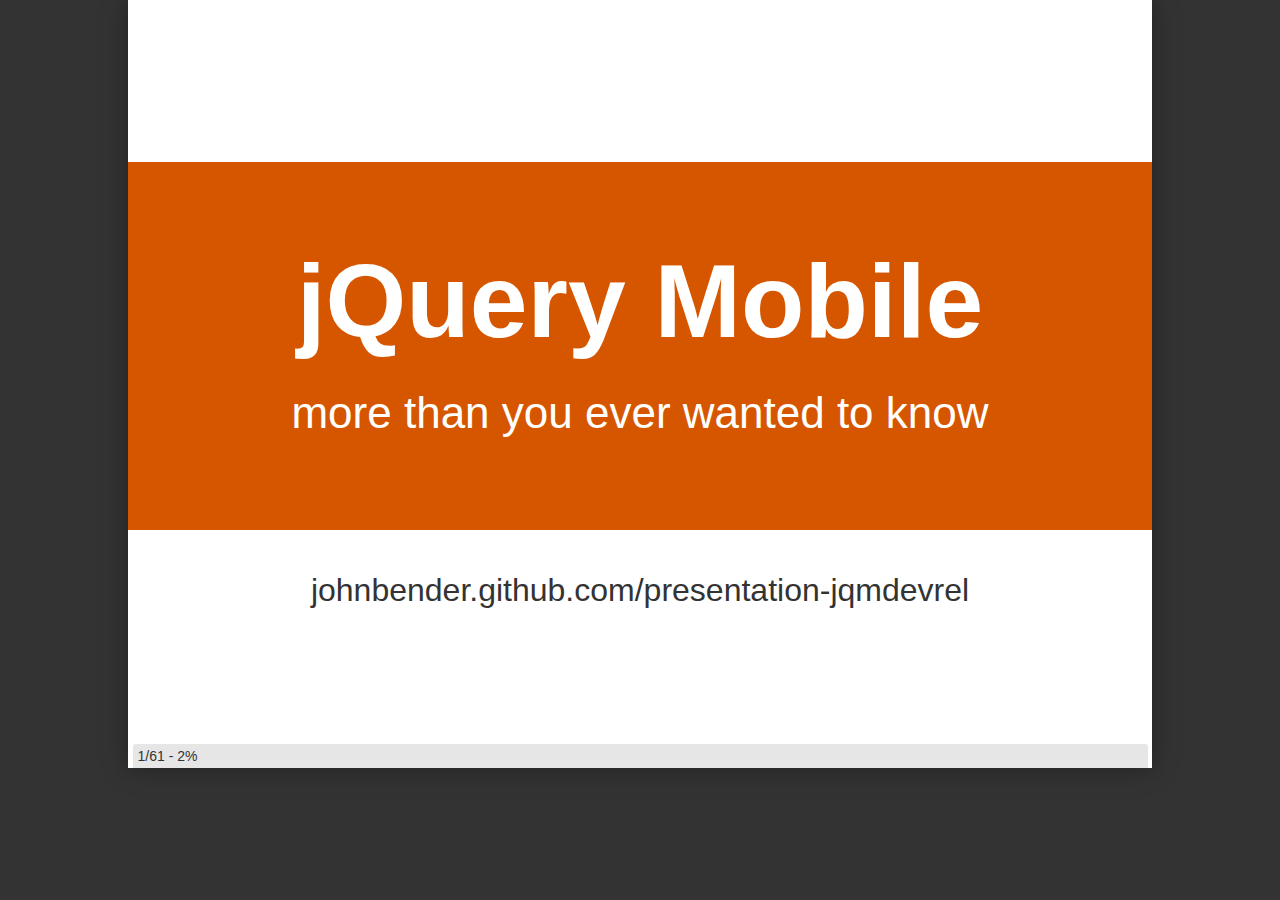
==== commit 434ba405: "static presentation" ====
--- a/index.html
+++ b/index.html
@@ -78,11 +78,11 @@
 
 <div id="slides" class="offscreen" style="display:none;">
 <div class="slide" data-transition="none"><div class="content" ref="one/01_slide/1">
-<h1>jQuery Mobile</h1>
+<h1><b>jQuery Mobile</b><br/><span class="small">more than you ever wanted to know</span></h1>
 
 <p>johnbender.github.com/presentation-jqmdevrel</p></div>
 </div><div class="slide" data-transition="none"><div class="content bullets mono-bullets" ref="one/01_slide/2">
-<h2>me</h2>
+<h2>Me</h2>
 
 <ul>
 <li>@johnbender</li>
@@ -92,8 +92,22 @@
 </ul>
 </div>
 </div><div class="slide" data-transition="none"><div class="content" ref="one/01_slide/3">
-<h1>All The Things</h1></div>
-</div><div class="slide" data-transition="none"><div class="content short" ref="one/01_slide/4">
+<h2>By Numbers</h2></div>
+</div><div class="slide" data-transition="none"><div class="content bullets" ref="one/01_slide/4">
+<h3>github</h3>
+
+<p>5000+ watchers / 990 forks</p></div>
+</div><div class="slide" data-transition="none"><div class="content" ref="one/01_slide/5">
+<h3>books</h3>
+
+<p>8 books / 7 publishers</p></div>
+</div><div class="slide" data-transition="none"><div class="content" ref="one/01_slide/6">
+<h3>sentiment</h3>
+
+<p>news.ycombinator.com/item?id=3549640</p></div>
+</div><div class="slide" data-transition="none"><div class="content center adobe-background" ref="one/01_slide/7">
+<h2>@ Adobe</h2></div>
+</div><div class="slide" data-transition="none"><div class="content short" ref="one/01_slide/8">
 <h2>Good</h2>
 
 <h3><span class="large-unicode">&#x263A;</span></h3>
@@ -101,7 +115,7 @@
 <h2>Bad</h2>
 
 <h3><span style="font-size: 1.3em;">&#x2639;</span></h3></div>
-</div><div class="slide" data-transition="none"><div class="content" ref="one/01_slide/5">
+</div><div class="slide" data-transition="none"><div class="content" ref="one/01_slide/9">
 <h2>Roadmap</h2>
 
 <h3><span class="large-unicode">&#x27B2;</span></h3>
@@ -109,106 +123,22 @@
 <h2>Positioning</h2>
 
 <h3><span class="large-unicode">&#x265E;</span></h3></div>
-</div><div class="slide" data-transition="none"><div class="content center adobe-background" ref="one/01_slide/6">
-<h2>@ Adobe</h2></div>
-</div><div class="slide" data-transition="none"><div class="content" ref="one/01_slide/7">
+</div><div class="slide" data-transition="none"><div class="content" ref="one/01_slide/10">
 <h1>Good</h1>
 
 <h3><span class="xlarge-unicode">&#x263A;</span></h3></div>
-</div><div class="slide" data-transition="none"><div class="content" ref="one/01_slide/8">
-<h2>Popular API</h2></div>
-</div><div class="slide" data-transition="none"><div class="content" ref="one/01_slide/9">
+</div><div class="slide" data-transition="none"><div class="content" ref="one/01_slide/11">
+<h2>Popular API</h2>
+
+<p><span style="font-family=monospace">$("amazing:psuedoselected:not(crazytown)")</span></p></div>
+</div><div class="slide" data-transition="none"><div class="content" ref="one/01_slide/12">
 <h3>&gt; 50% top 10000</h3>
 
 <p>trends.builtwith.com/javascript/jQuery</p></div>
-</div><div class="slide" data-transition="none"><div class="content" ref="one/01_slide/10">
-<h2>Progressive Enhancement</h2></div>
-</div><div class="slide" data-transition="none"><div class="content" ref="one/01_slide/11">
-<h2>Semantic Markup</h2></div>
-</div><div class="slide" data-transition="none"><div class="content phone" ref="one/01_slide/12">
-<pre class="xlarge">
-&lt;<span class="keyword">!DOCTYPE</span> html&gt;
-&lt;<span class="function-name">html</span>&gt;
-&lt;<span class="function-name">head</span>&gt;
-  &lt;<span class="function-name">meta</span> <span class="variable-name">charset</span>=<span class="string">"utf-8"</span>&gt;
-  &lt;<span class="function-name">link</span> <span class="variable-name">rel</span>=<span class="string">"stylesheet"</span> <span class="variable-name">href</span>=<span class="string">"jquery.mobile.css"</span>/&gt;
-  &lt;<span class="function-name">script</span> <span class="variable-name">src</span>=<span class="string">"jquery-1.6.4.min.js"</span>&gt;&lt;/<span class="function-name">script</span>&gt;
-  &lt;<span class="function-name">script</span> <span class="variable-name">src</span>=<span class="string">"jquery.mobile.js"</span>&gt;&lt;/<span class="function-name">script</span>&gt;
-&lt;/<span class="function-name">head</span>&gt;
-&lt;<span class="function-name">body</span>&gt;
-  &lt;<span class="function-name">div</span> <span class="variable-name">id</span>=<span class="string">"first"</span> <span class="variable-name">data-role</span>=<span class="string">"page"</span>&gt;
-    &lt;<span class="function-name">div</span> <span class="variable-name">data-role</span>=<span class="string">"header"</span>&gt;
-      &lt;<span class="function-name">h1</span>&gt;<span class="underline"><span class="bold">Sample</span></span>&lt;/<span class="function-name">h1</span>&gt;
-    &lt;/<span class="function-name">div</span>&gt;
-
-    &lt;<span class="function-name">div</span> <span class="variable-name">data-role</span>=<span class="string">"content"</span>&gt;
-      &lt;<span class="function-name">ul</span> <span class="variable-name">data-role</span>=<span class="string">"listview"</span>&gt;
-        &lt;<span class="function-name">li</span>&gt; First List Item &lt;/<span class="function-name">li</span>&gt;
-        &lt;<span class="function-name">li</span>&gt; Second List Item &lt;/<span class="function-name">li</span>&gt;
-        &lt;<span class="function-name">li</span>&gt;&lt;<span class="function-name">a</span> <span class="variable-name">href</span>=<span class="string">"#embedded"</span>&gt;Link&lt;/<span class="function-name">a</span>&gt;&lt;/<span class="function-name">li</span>&gt;
-      &lt;/<span class="function-name">ul</span>&gt;
-    &lt;/<span class="function-name">div</span>&gt;
-  &lt;/<span class="function-name">div</span>&gt;
-
-  &lt;<span class="function-name">div</span> <span class="variable-name">id</span>=<span class="string">"embedded"</span> <span class="variable-name">data-role</span>=<span class="string">"page"</span>&gt;
-    &lt;<span class="function-name">div</span> <span class="variable-name">data-role</span>=<span class="string">"header"</span>&gt;
-      &lt;<span class="function-name">a</span> <span class="variable-name">href</span>=<span class="string">"#"</span> <span class="variable-name">data-rel</span>=<span class="string">"back"</span>&gt;Back&lt;/<span class="function-name">a</span>&gt;
-      &lt;<span class="function-name">h1</span>&gt;<span class="underline"><span class="bold">Embedded</span></span>&lt;/<span class="function-name">h1</span>&gt;
-    &lt;/<span class="function-name">div</span>&gt;
-  &lt;/<span class="function-name">div</span>&gt;
-&lt;/<span class="function-name">body</span>&gt;
-&lt;/<span class="function-name">html</span>&gt;
-</pre>
-
-
-
-
-<iframe src="samples/first.html"> </iframe>
-
-
-</div>
-</div><div class="slide" data-transition="none"><div class="content phone highlight" ref="one/01_slide/13">
-<pre class="xlarge">
-&lt;<span class="keyword">!DOCTYPE</span> html&gt;
-&lt;<span class="function-name">html</span>&gt;
-&lt;<span class="function-name">head</span>&gt;
-  &lt;<span class="function-name">meta</span> <span class="variable-name">charset</span>=<span class="string">"utf-8"</span>&gt;
-  &lt;<span class="function-name">link</span> <span class="variable-name">rel</span>=<span class="string">"stylesheet"</span> <span class="variable-name">href</span>=<span class="string">"jquery.mobile.css"</span>/&gt;
-  &lt;<span class="function-name">script</span> <span class="variable-name">src</span>=<span class="string">"jquery-1.6.4.min.js"</span>&gt;&lt;/<span class="function-name">script</span>&gt;
-  &lt;<span class="function-name">script</span> <span class="variable-name">src</span>=<span class="string">"jquery.mobile.js"</span>&gt;&lt;/<span class="function-name">script</span>&gt;
-&lt;/<span class="function-name">head</span>&gt;
-&lt;<span class="function-name">body</span>&gt;
-  <b>&lt;<span class="function-name">div</span> <span class="variable-name">id</span>=<span class="string">"first"</span> <span class="variable-name">data-role</span>=<span class="string">"page"</span>&gt;</b>
-    &lt;<span class="function-name">div</span> <span class="variable-name">data-role</span>=<span class="string">"header"</span>&gt;
-      &lt;<span class="function-name">h1</span>&gt;<span class="underline"><span class="bold">Sample</span></span>&lt;/<span class="function-name">h1</span>&gt;
-    &lt;/<span class="function-name">div</span>&gt;
-
-    &lt;<span class="function-name">div</span> <span class="variable-name">data-role</span>=<span class="string">"content"</span>&gt;
-      &lt;<span class="function-name">ul</span> <span class="variable-name">data-role</span>=<span class="string">"listview"</span>&gt;
-        &lt;<span class="function-name">li</span>&gt; First List Item &lt;/<span class="function-name">li</span>&gt;
-        &lt;<span class="function-name">li</span>&gt; Second List Item &lt;/<span class="function-name">li</span>&gt;
-        &lt;<span class="function-name">li</span>&gt;&lt;<span class="function-name">a</span> <span class="variable-name">href</span>=<span class="string">"#embedded"</span>&gt;Link&lt;/<span class="function-name">a</span>&gt;&lt;/<span class="function-name">li</span>&gt;
-      &lt;/<span class="function-name">ul</span>&gt;
-    &lt;/<span class="function-name">div</span>&gt;
-  &lt;/<span class="function-name">div</span>&gt;
-
-  &lt;<span class="function-name">div</span> <span class="variable-name">id</span>=<span class="string">"embedded"</span> <span class="variable-name">data-role</span>=<span class="string">"page"</span>&gt;
-    &lt;<span class="function-name">div</span> <span class="variable-name">data-role</span>=<span class="string">"header"</span>&gt;
-      &lt;<span class="function-name">a</span> <span class="variable-name">href</span>=<span class="string">"#"</span> <span class="variable-name">data-rel</span>=<span class="string">"back"</span>&gt;Back&lt;/<span class="function-name">a</span>&gt;
-      &lt;<span class="function-name">h1</span>&gt;<span class="underline"><span class="bold">Embedded</span></span>&lt;/<span class="function-name">h1</span>&gt;
-    &lt;/<span class="function-name">div</span>&gt;
-  &lt;/<span class="function-name">div</span>&gt;
-&lt;/<span class="function-name">body</span>&gt;
-&lt;/<span class="function-name">html</span>&gt;
-</pre>
-
-
-
-
-<iframe src="samples/first.html"> </iframe>
-
-
-</div>
+</div><div class="slide" data-transition="none"><div class="content" ref="one/01_slide/13">
+<h2>Semantic Markup</h2>
+
+<p>Progressive Enhancement</p></div>
 </div><div class="slide" data-transition="none"><div class="content phone" ref="one/01_slide/14">
 <pre class="xlarge">
 &lt;<span class="keyword">!DOCTYPE</span> html&gt;
@@ -226,7 +156,7 @@
     &lt;/<span class="function-name">div</span>&gt;
 
     &lt;<span class="function-name">div</span> <span class="variable-name">data-role</span>=<span class="string">"content"</span>&gt;
-      <b>&lt;<span class="function-name">ul</span> <span class="variable-name">data-role</span>=<span class="string">"listview"</span>&gt;</b>
+      &lt;<span class="function-name">ul</span> <span class="variable-name">data-role</span>=<span class="string">"listview"</span>&gt;
         &lt;<span class="function-name">li</span>&gt; First List Item &lt;/<span class="function-name">li</span>&gt;
         &lt;<span class="function-name">li</span>&gt; Second List Item &lt;/<span class="function-name">li</span>&gt;
         &lt;<span class="function-name">li</span>&gt;&lt;<span class="function-name">a</span> <span class="variable-name">href</span>=<span class="string">"#embedded"</span>&gt;Link&lt;/<span class="function-name">a</span>&gt;&lt;/<span class="function-name">li</span>&gt;
@@ -250,13 +180,8 @@
 <iframe src="samples/first.html"> </iframe>
 
 
-
-
-<iframe src="samples/first.html"> </iframe>
-
-
-</div>
-</div><div class="slide" data-transition="none"><div class="content phone" ref="one/01_slide/15">
+</div>
+</div><div class="slide" data-transition="none"><div class="content phone highlight" ref="one/01_slide/15">
 <pre class="xlarge">
 &lt;<span class="keyword">!DOCTYPE</span> html&gt;
 &lt;<span class="function-name">html</span>&gt;
@@ -267,7 +192,7 @@
   &lt;<span class="function-name">script</span> <span class="variable-name">src</span>=<span class="string">"jquery.mobile.js"</span>&gt;&lt;/<span class="function-name">script</span>&gt;
 &lt;/<span class="function-name">head</span>&gt;
 &lt;<span class="function-name">body</span>&gt;
-  &lt;<span class="function-name">div</span> <span class="variable-name">id</span>=<span class="string">"first"</span> <span class="variable-name">data-role</span>=<span class="string">"page"</span>&gt;
+  <b>&lt;<span class="function-name">div</span> <span class="variable-name">id</span>=<span class="string">"first"</span> <span class="variable-name">data-role</span>=<span class="string">"page"</span>&gt;</b>
     &lt;<span class="function-name">div</span> <span class="variable-name">data-role</span>=<span class="string">"header"</span>&gt;
       &lt;<span class="function-name">h1</span>&gt;<span class="underline"><span class="bold">Sample</span></span>&lt;/<span class="function-name">h1</span>&gt;
     &lt;/<span class="function-name">div</span>&gt;
@@ -276,7 +201,7 @@
       &lt;<span class="function-name">ul</span> <span class="variable-name">data-role</span>=<span class="string">"listview"</span>&gt;
         &lt;<span class="function-name">li</span>&gt; First List Item &lt;/<span class="function-name">li</span>&gt;
         &lt;<span class="function-name">li</span>&gt; Second List Item &lt;/<span class="function-name">li</span>&gt;
-        &lt;<span class="function-name">li</span>&gt;<b>&lt;<span class="function-name">a</span> <span class="variable-name">href</span>=<span class="string">"#embedded"</span>&gt;Link&lt;/<span class="function-name">a</span>&gt;</b>&lt;/<span class="function-name">li</span>&gt;
+        &lt;<span class="function-name">li</span>&gt;&lt;<span class="function-name">a</span> <span class="variable-name">href</span>=<span class="string">"#embedded"</span>&gt;Link&lt;/<span class="function-name">a</span>&gt;&lt;/<span class="function-name">li</span>&gt;
       &lt;/<span class="function-name">ul</span>&gt;
     &lt;/<span class="function-name">div</span>&gt;
   &lt;/<span class="function-name">div</span>&gt;
@@ -315,6 +240,95 @@
     &lt;/<span class="function-name">div</span>&gt;
 
     &lt;<span class="function-name">div</span> <span class="variable-name">data-role</span>=<span class="string">"content"</span>&gt;
+      <b>&lt;<span class="function-name">ul</span> <span class="variable-name">data-role</span>=<span class="string">"listview"</span>&gt;</b>
+        &lt;<span class="function-name">li</span>&gt; First List Item &lt;/<span class="function-name">li</span>&gt;
+        &lt;<span class="function-name">li</span>&gt; Second List Item &lt;/<span class="function-name">li</span>&gt;
+        &lt;<span class="function-name">li</span>&gt;&lt;<span class="function-name">a</span> <span class="variable-name">href</span>=<span class="string">"#embedded"</span>&gt;Link&lt;/<span class="function-name">a</span>&gt;&lt;/<span class="function-name">li</span>&gt;
+      &lt;/<span class="function-name">ul</span>&gt;
+    &lt;/<span class="function-name">div</span>&gt;
+  &lt;/<span class="function-name">div</span>&gt;
+
+  &lt;<span class="function-name">div</span> <span class="variable-name">id</span>=<span class="string">"embedded"</span> <span class="variable-name">data-role</span>=<span class="string">"page"</span>&gt;
+    &lt;<span class="function-name">div</span> <span class="variable-name">data-role</span>=<span class="string">"header"</span>&gt;
+      &lt;<span class="function-name">a</span> <span class="variable-name">href</span>=<span class="string">"#"</span> <span class="variable-name">data-rel</span>=<span class="string">"back"</span>&gt;Back&lt;/<span class="function-name">a</span>&gt;
+      &lt;<span class="function-name">h1</span>&gt;<span class="underline"><span class="bold">Embedded</span></span>&lt;/<span class="function-name">h1</span>&gt;
+    &lt;/<span class="function-name">div</span>&gt;
+  &lt;/<span class="function-name">div</span>&gt;
+&lt;/<span class="function-name">body</span>&gt;
+&lt;/<span class="function-name">html</span>&gt;
+</pre>
+
+
+
+
+<iframe src="samples/first.html"> </iframe>
+
+
+
+
+<iframe src="samples/first.html"> </iframe>
+
+
+</div>
+</div><div class="slide" data-transition="none"><div class="content phone" ref="one/01_slide/17">
+<pre class="xlarge">
+&lt;<span class="keyword">!DOCTYPE</span> html&gt;
+&lt;<span class="function-name">html</span>&gt;
+&lt;<span class="function-name">head</span>&gt;
+  &lt;<span class="function-name">meta</span> <span class="variable-name">charset</span>=<span class="string">"utf-8"</span>&gt;
+  &lt;<span class="function-name">link</span> <span class="variable-name">rel</span>=<span class="string">"stylesheet"</span> <span class="variable-name">href</span>=<span class="string">"jquery.mobile.css"</span>/&gt;
+  &lt;<span class="function-name">script</span> <span class="variable-name">src</span>=<span class="string">"jquery-1.6.4.min.js"</span>&gt;&lt;/<span class="function-name">script</span>&gt;
+  &lt;<span class="function-name">script</span> <span class="variable-name">src</span>=<span class="string">"jquery.mobile.js"</span>&gt;&lt;/<span class="function-name">script</span>&gt;
+&lt;/<span class="function-name">head</span>&gt;
+&lt;<span class="function-name">body</span>&gt;
+  &lt;<span class="function-name">div</span> <span class="variable-name">id</span>=<span class="string">"first"</span> <span class="variable-name">data-role</span>=<span class="string">"page"</span>&gt;
+    &lt;<span class="function-name">div</span> <span class="variable-name">data-role</span>=<span class="string">"header"</span>&gt;
+      &lt;<span class="function-name">h1</span>&gt;<span class="underline"><span class="bold">Sample</span></span>&lt;/<span class="function-name">h1</span>&gt;
+    &lt;/<span class="function-name">div</span>&gt;
+
+    &lt;<span class="function-name">div</span> <span class="variable-name">data-role</span>=<span class="string">"content"</span>&gt;
+      &lt;<span class="function-name">ul</span> <span class="variable-name">data-role</span>=<span class="string">"listview"</span>&gt;
+        &lt;<span class="function-name">li</span>&gt; First List Item &lt;/<span class="function-name">li</span>&gt;
+        &lt;<span class="function-name">li</span>&gt; Second List Item &lt;/<span class="function-name">li</span>&gt;
+        &lt;<span class="function-name">li</span>&gt;<b>&lt;<span class="function-name">a</span> <span class="variable-name">href</span>=<span class="string">"#embedded"</span>&gt;Link&lt;/<span class="function-name">a</span>&gt;</b>&lt;/<span class="function-name">li</span>&gt;
+      &lt;/<span class="function-name">ul</span>&gt;
+    &lt;/<span class="function-name">div</span>&gt;
+  &lt;/<span class="function-name">div</span>&gt;
+
+  &lt;<span class="function-name">div</span> <span class="variable-name">id</span>=<span class="string">"embedded"</span> <span class="variable-name">data-role</span>=<span class="string">"page"</span>&gt;
+    &lt;<span class="function-name">div</span> <span class="variable-name">data-role</span>=<span class="string">"header"</span>&gt;
+      &lt;<span class="function-name">a</span> <span class="variable-name">href</span>=<span class="string">"#"</span> <span class="variable-name">data-rel</span>=<span class="string">"back"</span>&gt;Back&lt;/<span class="function-name">a</span>&gt;
+      &lt;<span class="function-name">h1</span>&gt;<span class="underline"><span class="bold">Embedded</span></span>&lt;/<span class="function-name">h1</span>&gt;
+    &lt;/<span class="function-name">div</span>&gt;
+  &lt;/<span class="function-name">div</span>&gt;
+&lt;/<span class="function-name">body</span>&gt;
+&lt;/<span class="function-name">html</span>&gt;
+</pre>
+
+
+
+
+<iframe src="samples/first.html"> </iframe>
+
+
+</div>
+</div><div class="slide" data-transition="none"><div class="content phone" ref="one/01_slide/18">
+<pre class="xlarge">
+&lt;<span class="keyword">!DOCTYPE</span> html&gt;
+&lt;<span class="function-name">html</span>&gt;
+&lt;<span class="function-name">head</span>&gt;
+  &lt;<span class="function-name">meta</span> <span class="variable-name">charset</span>=<span class="string">"utf-8"</span>&gt;
+  &lt;<span class="function-name">link</span> <span class="variable-name">rel</span>=<span class="string">"stylesheet"</span> <span class="variable-name">href</span>=<span class="string">"jquery.mobile.css"</span>/&gt;
+  &lt;<span class="function-name">script</span> <span class="variable-name">src</span>=<span class="string">"jquery-1.6.4.min.js"</span>&gt;&lt;/<span class="function-name">script</span>&gt;
+  &lt;<span class="function-name">script</span> <span class="variable-name">src</span>=<span class="string">"jquery.mobile.js"</span>&gt;&lt;/<span class="function-name">script</span>&gt;
+&lt;/<span class="function-name">head</span>&gt;
+&lt;<span class="function-name">body</span>&gt;
+  &lt;<span class="function-name">div</span> <span class="variable-name">id</span>=<span class="string">"first"</span> <span class="variable-name">data-role</span>=<span class="string">"page"</span>&gt;
+    &lt;<span class="function-name">div</span> <span class="variable-name">data-role</span>=<span class="string">"header"</span>&gt;
+      &lt;<span class="function-name">h1</span>&gt;<span class="underline"><span class="bold">Sample</span></span>&lt;/<span class="function-name">h1</span>&gt;
+    &lt;/<span class="function-name">div</span>&gt;
+
+    &lt;<span class="function-name">div</span> <span class="variable-name">data-role</span>=<span class="string">"content"</span>&gt;
       &lt;<span class="function-name">ul</span> <span class="variable-name">data-role</span>=<span class="string">"listview"</span>&gt;
         &lt;<span class="function-name">li</span>&gt; First List Item &lt;/<span class="function-name">li</span>&gt;
         &lt;<span class="function-name">li</span>&gt; Second List Item &lt;/<span class="function-name">li</span>&gt;
@@ -340,7 +354,7 @@
 
 
 </div>
-</div><div class="slide" data-transition="none"><div class="content phone" ref="one/01_slide/17">
+</div><div class="slide" data-transition="none"><div class="content phone" ref="one/01_slide/19">
 <pre class="xlarge">
 &lt;<span class="keyword">!DOCTYPE</span> html&gt;
 &lt;<span class="function-name">html</span>&gt;
@@ -382,7 +396,7 @@
 
 
 </div>
-</div><div class="slide" data-transition="none"><div class="content phone highlight" ref="one/01_slide/18">
+</div><div class="slide" data-transition="none"><div class="content phone highlight" ref="one/01_slide/20">
 <pre class="xlarge">
 &lt;<span class="keyword">!DOCTYPE</span> html&gt;
 &lt;<span class="function-name">html</span>&gt;
@@ -421,17 +435,21 @@
 
 
 </div>
-</div><div class="slide" data-transition="none"><div class="content" ref="one/01_slide/19">
+</div><div class="slide" data-transition="none"><div class="content" ref="one/01_slide/21">
 <h2>UI Kit</h2></div>
-</div><div class="slide" data-transition="none"><div class="content phone highlight" ref="one/01_slide/20">
+</div><div class="slide" data-transition="none"><div class="content phone highlight" ref="one/01_slide/22">
 <iframe src="samples/forms-all.html" style="left: 33px"> </iframe>
 
 
 <iframe src="samples/forms-all-enhanced.html"> </iframe>
 </div>
-</div><div class="slide" data-transition="none"><div class="content" ref="one/01_slide/21">
-<h2>Browser Support</h2></div>
-</div><div class="slide" data-transition="none"><div class="content bullets grid" ref="one/01_slide/22">
+</div><div class="slide" data-transition="none"><div class="content" ref="one/01_slide/23">
+<h2>Browser Support</h2>
+
+<p>jquerymobile.com/gbs/</p></div>
+</div><div class="slide" data-transition="none"><div class="content stats" ref="one/01_slide/24">
+<p><img src="./file/one/mobile-browser-stats.png" style="margin-bottom: 800px"/></p></div>
+</div><div class="slide" data-transition="none"><div class="content bullets grid" ref="one/01_slide/25">
 <div style="float: left">
 <ul>
   <li> Apple iOS 3.2-5.0 </li>
@@ -457,123 +475,159 @@
 
 
 </div>
-</div><div class="slide" data-transition="none"><div class="content" ref="one/01_slide/23">
-<h2>Modularity</h2></div>
-</div><div class="slide" data-transition="none"><div class="content" ref="one/01_slide/24">
+</div><div class="slide" data-transition="none"><div class="content" ref="one/01_slide/26">
+<h2>Modularity</h2>
+
+<p>45 modules</p></div>
+</div><div class="slide" data-transition="none"><div class="content" ref="one/01_slide/27">
 <h3>AMD</h3>
 
 <p>github.com/amdjs/amdjs-api/wiki/AMD</p></div>
-</div><div class="slide" data-transition="none"><div class="content" ref="one/01_slide/25">
-<h3>45 modules</h3></div>
-</div><div class="slide" data-transition="none"><div class="content" ref="one/01_slide/26">
+</div><div class="slide" data-transition="none"><div class="content" ref="one/01_slide/28">
 <h1>Bad</h1>
 
 <h3><span style="font-size: 3.5em;">&#x2639;</span></h3></div>
-</div><div class="slide" data-transition="none"><div class="content" ref="one/01_slide/27">
+</div><div class="slide" data-transition="none"><div class="content" ref="one/01_slide/29">
 <h2>Transitions</h2></div>
-</div><div class="slide" data-transition="none"><div class="content" ref="one/01_slide/28">
-<h3>vimeo videos</h3></div>
-</div><div class="slide" data-transition="none"><div class="content" ref="one/01_slide/29">
+</div><div class="slide" data-transition="none"><div class="content video" ref="one/01_slide/30">
+<div class="rotate-right" style="top: 76px; left: 80px;"><h3>android</h3></div>
+
+
+<iframe src="http://player.vimeo.com/video/35716602?title=0&amp;byline=0&amp;portrait=0" width="400" height="700" frameborder="0"/>mozallowfullscreen allowFullScreen&gt; </div>
+
+
+</div><div class="slide" data-transition="none"><div class="content" ref="one/01_slide/31">
 <h2>Toolbars</h2></div>
-</div><div class="slide" data-transition="none"><div class="content" ref="one/01_slide/30">
+</div><div class="slide" data-transition="none"><div class="content" ref="one/01_slide/32">
 <h2>Integration</h2></div>
-</div><div class="slide" data-transition="none"><div class="content" ref="one/01_slide/31">
+</div><div class="slide" data-transition="none"><div class="content" ref="one/01_slide/33">
 <h3>backbone.js</h3>
 
 <p>msdn.microsoft.com/en-us/scriptjunkie/hh377172.aspx</p></div>
-</div><div class="slide" data-transition="none"><div class="content" ref="one/01_slide/32">
+</div><div class="slide" data-transition="none"><div class="content" ref="one/01_slide/34">
 <h3>enhance!</h3>
 
 <p><span style="font-family: monospace">$("foo").trigger("create")</span></p></div>
-</div><div class="slide" data-transition="none"><div class="content" ref="one/01_slide/33">
+</div><div class="slide" data-transition="none"><div class="content" ref="one/01_slide/35">
 <h2>Speed</h2>
 
-<p>jquerymobile.com/speed/stats/visualize/</p></div>
-</div><div class="slide" data-transition="none"><div class="content" ref="one/01_slide/34">
+<iframe src="http://jquerymobile.com/speed/stats/visualize/?agent=Windows%20Phone%20OS" scrolling="no" width="550px" height="500px" style="margin: 0 205px"> </iframe>
+
+
+</div>
+</div><div class="slide" data-transition="none"><div class="content" ref="one/01_slide/36">
 <h2>Size</h2></div>
-</div><div class="slide" data-transition="none"><div class="content" ref="one/01_slide/35">
-<h3>min + gzip ~= 24k</h3></div>
-</div><div class="slide" data-transition="none"><div class="content" ref="one/01_slide/36">
-<h3>jQuery + CSS ~= 60k</h3></div>
 </div><div class="slide" data-transition="none"><div class="content" ref="one/01_slide/37">
+<h3>min + gzip ~= 24k</h3>
+
+<h3>jquery + css ~= 60k</h3></div>
+</div><div class="slide" data-transition="none"><div class="content" ref="one/01_slide/38">
 <h1>Roadmap</h1>
 
 <h3><span class="xlarge-unicode">&#x27B2;</span></h3></div>
-</div><div class="slide" data-transition="none"><div class="content" ref="one/01_slide/38">
+</div><div class="slide" data-transition="none"><div class="content" ref="one/01_slide/39">
 <h2>1.1</h2></div>
-</div><div class="slide" data-transition="none"><div class="content" ref="one/01_slide/39">
-<h3>transitions</h3></div>
 </div><div class="slide" data-transition="none"><div class="content" ref="one/01_slide/40">
-<h3>toolbars</h3></div>
+<h3>transitions</h3>
+
+<p>rethink android</p></div>
 </div><div class="slide" data-transition="none"><div class="content" ref="one/01_slide/41">
-<h3>builder</h3></div>
+<h3>toolbars</h3>
+
+<p>position fixed</p></div>
 </div><div class="slide" data-transition="none"><div class="content" ref="one/01_slide/42">
-<h3>this month</h3></div>
+<h3>builder</h3>
+
+<p>get fit</p></div>
 </div><div class="slide" data-transition="none"><div class="content" ref="one/01_slide/43">
+<h3>this month</h3>
+
+<p>/me crosses his fingers</p></div>
+</div><div class="slide" data-transition="none"><div class="content" ref="one/01_slide/44">
 <h2>1.2</h2></div>
-</div><div class="slide" data-transition="none"><div class="content" ref="one/01_slide/44">
-<h3>popup</h3></div>
 </div><div class="slide" data-transition="none"><div class="content" ref="one/01_slide/45">
-<h3>fetchlinks</h3></div>
+<h3>popup widget</h3>
+
+<p>intel contrib</p></div>
 </div><div class="slide" data-transition="none"><div class="content" ref="one/01_slide/46">
+<h3>fetchlinks</h3>
+
+<p>link replacement</p></div>
+</div><div class="slide" data-transition="none"><div class="content" ref="one/01_slide/47">
 <h2>2.0</h2></div>
-</div><div class="slide" data-transition="none"><div class="content" ref="one/01_slide/47">
+</div><div class="slide" data-transition="none"><div class="content" ref="one/01_slide/48">
 <h3>tablets</h3></div>
-</div><div class="slide" data-transition="none"><div class="content" ref="one/01_slide/48">
+</div><div class="slide" data-transition="none"><div class="content" ref="one/01_slide/49">
+<h3>tablets</h3>
+
+<div class="gigantor">(&#x256C; &#xCA0;&#x76CA;&#xCA0;)</div>
+
+
+</div>
+</div><div class="slide" data-transition="none"><div class="content" ref="one/01_slide/50">
 <h1>Positioning</h1>
 
 <h3><span class="xlarge-unicode">&#x265E;</span></h3></div>
-</div><div class="slide" data-transition="none"><div class="content" ref="one/01_slide/49">
+</div><div class="slide" data-transition="none"><div class="content" ref="one/01_slide/51">
 <h2>Other Frameworks</h2></div>
-</div><div class="slide" data-transition="none"><div class="content video" ref="one/01_slide/50">
-<h3>sencha</h3>
-
-<iframe src="http://player.vimeo.com/video/36004489?title=0&amp;byline=0&amp;portrait=0&amp;color=4CC208" width="320" height="460" frameborder="0" webkitallowfullscreen="" mozallowfullscreen="" allowfullscreen=""> </iframe>
-
-
-</div>
-</div><div class="slide" data-transition="none"><div class="content" ref="one/01_slide/51">
-<h3>dojo mobile, jq.mobi, etc</h3></div>
-</div><div class="slide" data-transition="none"><div class="content" ref="one/01_slide/52">
+</div><div class="slide" data-transition="none"><div class="content video" ref="one/01_slide/52">
+<div class="rotate-right"><h3>sencha</h3></div>
+
+
+<iframe src="http://player.vimeo.com/video/36004489?title=0&amp;byline=0&amp;portrait=0&amp;color=4CC208" width="500" height="700" frameborder="0" webkitallowfullscreen="" mozallowfullscreen="" allowfullscreen=""> </iframe>
+
+
+</div>
+</div><div class="slide" data-transition="none"><div class="content" ref="one/01_slide/53">
+<h3>dojo mobile, jq.mobi, etc</h3>
+
+<p>less interest</p></div>
+</div><div class="slide" data-transition="none"><div class="content" ref="one/01_slide/54">
 <h2>No Framework</h2></div>
-</div><div class="slide" data-transition="none"><div class="content" ref="one/01_slide/53">
-<h3>simple sites</h3></div>
-</div><div class="slide" data-transition="none"><div class="content" ref="one/01_slide/54">
-<h3>media queries</h3></div>
 </div><div class="slide" data-transition="none"><div class="content" ref="one/01_slide/55">
-<h3>"don't try this at home"</h3></div>
+<h3>simple sites</h3>
+
+<p>media queries</p></div>
 </div><div class="slide" data-transition="none"><div class="content" ref="one/01_slide/56">
+<h3>"don't try this at home"</h3>
+
+<p>or webkit all the things!</p></div>
+</div><div class="slide" data-transition="none"><div class="content" ref="one/01_slide/57">
 <h2>Native</h2></div>
-</div><div class="slide" data-transition="none"><div class="content" ref="one/01_slide/57">
-<h3>look and feel</h3></div>
 </div><div class="slide" data-transition="none"><div class="content" ref="one/01_slide/58">
-<h3>battery life/perf</h3></div>
+<h3>look and feel</h3>
+
+<p>xplatform is many platforms</p></div>
 </div><div class="slide" data-transition="none"><div class="content" ref="one/01_slide/59">
+<h3>battery life/perf</h3>
+
+<p>inception</p></div>
+</div><div class="slide" data-transition="none"><div class="content" ref="one/01_slide/60">
 <h1>Resources</h1></div>
-</div><div class="slide" data-transition="none"><div class="content" ref="one/01_slide/60">
+</div><div class="slide" data-transition="none"><div class="content" ref="one/01_slide/61">
 <h2>Public Examples</h2>
 
 <p>jqmgallery.com</p></div>
-</div><div class="slide" data-transition="none"><div class="content" ref="one/01_slide/61">
+</div><div class="slide" data-transition="none"><div class="content" ref="one/01_slide/62">
 <h2>Documentation</h2>
 
 <p>jquerymobile.com/demos/</p></div>
-</div><div class="slide" data-transition="none"><div class="content" ref="one/01_slide/62">
+</div><div class="slide" data-transition="none"><div class="content" ref="one/01_slide/63">
 <h2>Books</h2>
 
 <p>oreilly, packt, apress</p></div>
-</div><div class="slide" data-transition="none"><div class="content" ref="one/01_slide/63">
+</div><div class="slide" data-transition="none"><div class="content" ref="one/01_slide/64">
 <h2>Everything</h2>
 
 <p>jquerymobile.com/resources/</p></div>
-</div><div class="slide" data-transition="none"><div class="content" ref="one/01_slide/64">
-<h2>Community</h2></div>
 </div><div class="slide" data-transition="none"><div class="content" ref="one/01_slide/65">
+<h2>Community</h2>
+
 <h3><b>Y</b> hacker news</h3>
 
 <p>news.ycombinator.com</p></div>
 </div><div class="slide" data-transition="none"><div class="content bullets mono-bullets" ref="one/01_slide/66">
-<h2>me</h2>
+<h2>Thanks!</h2>
 
 <ul>
 <li>@johnbender</li>
--- a/file/style.css
+++ b/file/style.css
@@ -19,6 +19,8 @@
 
 .content.video iframe {
   margin: 0 auto;
+  border: 5px solid purple;
+  border-radius: 3px;
 }
 
 .stats iframe {
@@ -28,7 +30,7 @@
 }
 
 .mono-bullets ul, .link p {
-  font-size: 4em;
+  font-size: 3em;
 }
 
 .thanks ul {
@@ -56,6 +58,10 @@
   margin-top: 20px;
 }
 
+.bullets.small li {
+  font-size: 0.8em;
+}
+
 .content h1, .content h2 {
   font-size: 5.5em;
 }
@@ -106,11 +112,11 @@
 }
 
 h1 b {
-  font-size: 1.48em;
+  font-size: 1.18em;
 }
 
 h1 .small {
-  font-size: 0.8em;
+  font-size: 0.5em;
 }
 
 .title h3 {
@@ -331,7 +337,7 @@
   color: purple;
   height: 100%;
   padding-top: 25%;
-  background-color: rgba(255,255,255,0.7) ;
+  background-color: rgba(255,255,255,0.8) ;
 }
 
 .squished {
@@ -369,4 +375,11 @@
 .xlarge-unicode {
   font-size: 5em;
   line-height: 250px;
+}
+
+.rotate-right {
+  position: absolute;
+  left: 30px;
+  top: 76px;
+  -webkit-transform: rotate(-90deg);
 }